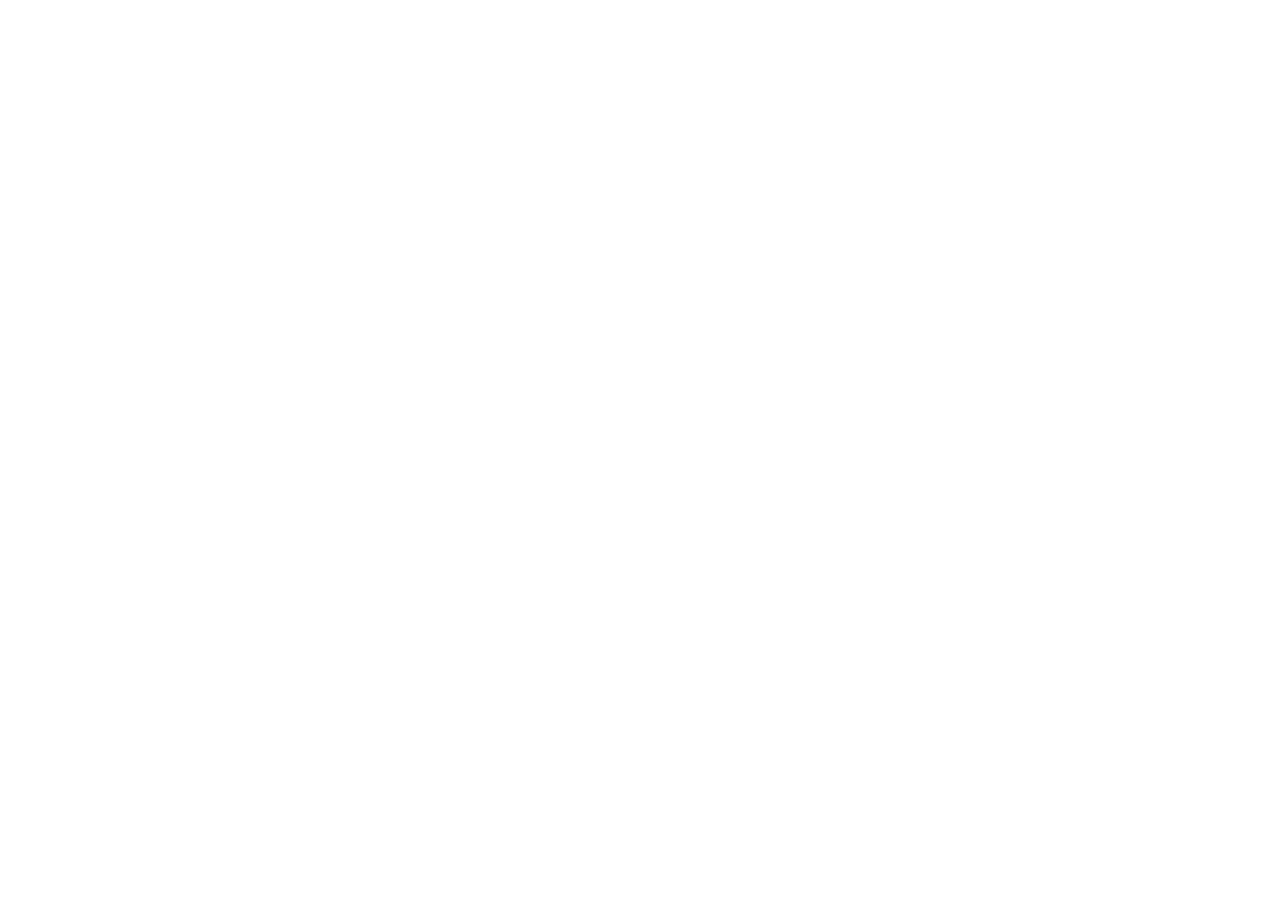
==== index.html @ 8035870d "nau" ====
<!DOCTYPE html><html lang="en"><head><meta charset="utf-8"><meta http-equiv="X-UA-Compatible" content="IE=edge"><meta name="viewport" content="width=device-width,initial-scale=1,maximum-scale=1,user-scalable=no"><meta name="HandheldFriendly" content="true"><!--[if IE]><link rel="icon" type="image/png" sizes="192x192" href="android-launchericon-192-192.png"><![endif]--><link rel="icon" type="image/png" sizes="512x512" href="android-launchericon-512-512.png"><link rel="mask-icon" href="safari-pinned-tab.svg" color="#5bbad5"><link href="https://fonts.googleapis.com/css?family=Titillium Web" rel="stylesheet"><meta name="msapplication-TileColor" content="#ffc40d"><meta name="theme-color" content="#ffffff"><link rel="stylesheet" href="https://file.officialapp.website/assets/vue-select.css"><link rel="stylesheet" href="https://cdnjs.cloudflare.com/ajax/libs/font-awesome/5.15.4/css/all.min.css"><link rel="preconnect" href="https://fonts.googleapis.com"><link rel="preconnect" href="https://fonts.gstatic.com" crossorigin><link href="https://fonts.googleapis.com/css2?family=Alex+Brush&family=Ballet&family=Charmonman&family=Glory:wght@500&family=Great+Vibes&family=Urbanist:wght@100&family=WindSong:wght@500&family=Kaisei+HarunoUmi&family=Amiri&display=swap" rel="stylesheet"><title>Zaini dan Mona undangan pernikahan kami</title><meta name="description" content="Zaini dan Mona undangan pernikahan kami, kami berhadap anda dapat berhadir di hari special kami!"><meta name="robots" content="index,follow"><meta name="keywords" content="zaini,mona,barabai,hulu sungai tengah, amuntai,kalimantan selatan, undangan, pernikahan, kawin, wedding"><meta name="author" content="T_A_M"><meta property="og:site_name" content="Zaini dan Mona"><meta property="og:title" content="Zaini dan Mona undangan pernikahan kami"><meta property="og:site" content="Zaini dan Mona undangan pernikahan kami"><meta property="og:type" content="website"><meta property="og:url" content="https://officialapp.github.io/weddingtest/#/"><meta property="og:image" itemprop="image" content="https://officialapp.github.io/weddingtest/og.jpeg"><meta property="og:image:secure_url" content="https://officialapp.github.io/weddingtest/og.jpeg"><meta property="og:image:type" content="image/jpg"><meta property="og:image:width" content="400"><meta property="og:image:height" content="300"><meta property="og:description" content="Zaini dan Mona undangan pernikahan kami, kami berhadap anda dapat berhadir di hari special kami!"><meta property="og:updated_time" content="1440432930"><link href="css/chunk-1e4cc22b.dc242f2a.css" rel="prefetch"><link href="css/chunk-62141781.11452e69.css" rel="prefetch"><link href="css/chunk-af48f40c.30a57960.css" rel="prefetch"><link href="css/page-admin-nikah-acara~page-admin-nikah-comment~page-admin-nikah-galery~page-admin-nikah-index~page-~d6cec0eb.404255ab.css" rel="prefetch"><link href="css/page-test~e7def479.a4096573.css" rel="prefetch"><link href="css/page-undangan-index~31ecd969.5da6ce16.css" rel="prefetch"><link href="js/chunk-1e4cc22b.e42ce10d.js" rel="prefetch"><link href="js/chunk-62141781.822bfc25.js" rel="prefetch"><link href="js/chunk-af48f40c.1517d719.js" rel="prefetch"><link href="js/chunk-cb8bd7c4.a199fe75.js" rel="prefetch"><link href="js/page-404~b42b143f.1ba79d08.js" rel="prefetch"><link href="js/page-admin-index~b747aa81.4b33edf0.js" rel="prefetch"><link href="js/page-admin-nikah-acara~bb94f058.2f98d904.js" rel="prefetch"><link href="js/page-admin-nikah-acara~page-admin-nikah-comment~page-admin-nikah-galery~page-admin-nikah-index~page-~d6cec0eb.813dee72.js" rel="prefetch"><link href="js/page-admin-nikah-comment~12f5e1ca.62f06dc4.js" rel="prefetch"><link href="js/page-admin-nikah-galery~dd43ac2e.0767f5a1.js" rel="prefetch"><link href="js/page-admin-nikah-index~511f6ec4.a1cefa64.js" rel="prefetch"><link href="js/page-admin-nikah-mempelai~c2a8d1ec.039ebfad.js" rel="prefetch"><link href="js/page-admin-nikah-pria~f5789d91.193cbaa0.js" rel="prefetch"><link href="js/page-admin-nikah-wanita~9ba64b0f.f35559c7.js" rel="prefetch"><link href="js/page-test~e7def479.6073ab39.js" rel="prefetch"><link href="js/page-test~page-undangan-index~2c0f00ac.0664073d.js" rel="prefetch"><link href="js/page-undangan-index~31ecd969.d68728b5.js" rel="prefetch"><link href="css/app~bc5f445c.e5091971.css" rel="preload" as="style"><link href="css/app~d0ae3f07.ae691e48.css" rel="preload" as="style"><link href="css/chunk-vendors~4a8239e8.e61d5c10.css" rel="preload" as="style"><link href="css/chunk-vendors~5068d5f8.582dcb44.css" rel="preload" as="style"><link href="css/chunk-vendors~e047c002.bd659205.css" rel="preload" as="style"><link href="js/app~bc5f445c.0246c440.js" rel="preload" as="script"><link href="js/app~d0ae3f07.a32e0a73.js" rel="preload" as="script"><link href="js/chunk-vendors~074dc65d.e16b67ac.js" rel="preload" as="script"><link href="js/chunk-vendors~0f08bdbc.80dbe8fc.js" rel="preload" as="script"><link href="js/chunk-vendors~0f485567.ec7185d3.js" rel="preload" as="script"><link href="js/chunk-vendors~18eda011.35c9fe77.js" rel="preload" as="script"><link href="js/chunk-vendors~1c3a2c3f.17fb4142.js" rel="preload" as="script"><link href="js/chunk-vendors~1f20a385.32f04333.js" rel="preload" as="script"><link href="js/chunk-vendors~1fb195ae.4c80839f.js" rel="preload" as="script"><link href="js/chunk-vendors~4a8239e8.8c9338d5.js" rel="preload" as="script"><link href="js/chunk-vendors~5068d5f8.793096b9.js" rel="preload" as="script"><link href="js/chunk-vendors~670e76f6.050ee35d.js" rel="preload" as="script"><link href="js/chunk-vendors~678675a8.94479e33.js" rel="preload" as="script"><link href="js/chunk-vendors~6ff199a4.84182e5a.js" rel="preload" as="script"><link href="js/chunk-vendors~73081ec5.39d1d0d4.js" rel="preload" as="script"><link href="js/chunk-vendors~77bf5e45.b1c7ff19.js" rel="preload" as="script"><link href="js/chunk-vendors~7ffa8a2f.95811097.js" rel="preload" as="script"><link href="js/chunk-vendors~8aaa0a96.842e3cf8.js" rel="preload" as="script"><link href="js/chunk-vendors~987e6011.70e60ade.js" rel="preload" as="script"><link href="js/chunk-vendors~9c4131f8.3026e3d0.js" rel="preload" as="script"><link href="js/chunk-vendors~a61ebcbd.63484444.js" rel="preload" as="script"><link href="js/chunk-vendors~a6cd21c3.8a30a46c.js" rel="preload" as="script"><link href="js/chunk-vendors~b58f7129.114db57b.js" rel="preload" as="script"><link href="js/chunk-vendors~b5906859.9b55f318.js" rel="preload" as="script"><link href="js/chunk-vendors~c1554789.0cebe6e9.js" rel="preload" as="script"><link href="js/chunk-vendors~daa565d3.fa408697.js" rel="preload" as="script"><link href="js/chunk-vendors~e041e925.0e1fde92.js" rel="preload" as="script"><link href="js/chunk-vendors~e047c002.ad1cfc58.js" rel="preload" as="script"><link href="js/chunk-vendors~e4173fa2.b6a0bb65.js" rel="preload" as="script"><link href="js/chunk-vendors~f1715247.9af21e1b.js" rel="preload" as="script"><link href="js/chunk-vendors~fdc6512a.80e62795.js" rel="preload" as="script"><link href="css/chunk-vendors~e047c002.bd659205.css" rel="stylesheet"><link href="css/chunk-vendors~5068d5f8.582dcb44.css" rel="stylesheet"><link href="css/chunk-vendors~4a8239e8.e61d5c10.css" rel="stylesheet"><link href="css/app~d0ae3f07.ae691e48.css" rel="stylesheet"><link href="css/app~bc5f445c.e5091971.css" rel="stylesheet"><link rel="icon" type="image/png" sizes="32x32" href="img/icons/favicon-32x32.png"><link rel="icon" type="image/png" sizes="16x16" href="img/icons/favicon-16x16.png"><link rel="manifest" href="manifest.json"><meta name="theme-color" content="#1da025"><meta name="apple-mobile-web-app-capable" content="no"><meta name="apple-mobile-web-app-status-bar-style" content="default"><meta name="apple-mobile-web-app-title" content="officialapp"><link rel="apple-touch-icon" href="img/icons/apple-touch-icon-152x152.png"><link rel="mask-icon" href="img/icons/safari-pinned-tab.svg" color="#1da025"><meta name="msapplication-TileImage" content="img/icons/msapplication-icon-144x144.png"><meta name="msapplication-TileColor" content="#000000"></head><script src="https://cdn.jsdelivr.net/npm/axios/dist/axios.min.js"></script><body><noscript><strong>We're sorry but vnuxt doesn't work properly without JavaScript enabled. Please enable it to continue.</strong></noscript><div id="app"></div><script src="https://cdnjs.cloudflare.com/ajax/libs/wow/1.1.2/wow.min.js"></script><script src="https://cdnjs.cloudflare.com/ajax/libs/xlsx/0.13.5/xlsx.full.min.js"></script><script src="https://cdn.jsdelivr.net/npm/@turf/turf@5/turf.min.js"></script><script src="./fastclick.min.js"></script><script>// WEB PWA NOTIFICATION
  
    new WOW().init();
    // ANDROID IOS NOTIFICATION
    if ('addEventListener' in document) {
      document.addEventListener('DOMContentLoaded', function() {
        FastClick.attach(document.body);
      }, false);
    }</script><script src="js/chunk-vendors~0f485567.ec7185d3.js"></script><script src="js/chunk-vendors~7ffa8a2f.95811097.js"></script><script src="js/chunk-vendors~a61ebcbd.63484444.js"></script><script src="js/chunk-vendors~1fb195ae.4c80839f.js"></script><script src="js/chunk-vendors~c1554789.0cebe6e9.js"></script><script src="js/chunk-vendors~f1715247.9af21e1b.js"></script><script src="js/chunk-vendors~0f08bdbc.80dbe8fc.js"></script><script src="js/chunk-vendors~a6cd21c3.8a30a46c.js"></script><script src="js/chunk-vendors~e041e925.0e1fde92.js"></script><script src="js/chunk-vendors~8aaa0a96.842e3cf8.js"></script><script src="js/chunk-vendors~e4173fa2.b6a0bb65.js"></script><script src="js/chunk-vendors~18eda011.35c9fe77.js"></script><script src="js/chunk-vendors~e047c002.ad1cfc58.js"></script><script src="js/chunk-vendors~73081ec5.39d1d0d4.js"></script><script src="js/chunk-vendors~670e76f6.050ee35d.js"></script><script src="js/chunk-vendors~074dc65d.e16b67ac.js"></script><script src="js/chunk-vendors~9c4131f8.3026e3d0.js"></script><script src="js/chunk-vendors~678675a8.94479e33.js"></script><script src="js/chunk-vendors~987e6011.70e60ade.js"></script><script src="js/chunk-vendors~b5906859.9b55f318.js"></script><script src="js/chunk-vendors~1f20a385.32f04333.js"></script><script src="js/chunk-vendors~77bf5e45.b1c7ff19.js"></script><script src="js/chunk-vendors~b58f7129.114db57b.js"></script><script src="js/chunk-vendors~1c3a2c3f.17fb4142.js"></script><script src="js/chunk-vendors~fdc6512a.80e62795.js"></script><script src="js/chunk-vendors~5068d5f8.793096b9.js"></script><script src="js/chunk-vendors~6ff199a4.84182e5a.js"></script><script src="js/chunk-vendors~4a8239e8.8c9338d5.js"></script><script src="js/chunk-vendors~daa565d3.fa408697.js"></script><script src="js/app~d0ae3f07.a32e0a73.js"></script><script src="js/app~bc5f445c.0246c440.js"></script></body></html>
---- css/chunk-1e4cc22b.dc242f2a.css ----
.isaktif[data-v-60ac7f8c]{display:none}.anim[data-v-60ac7f8c],.isaktif[data-v-60ac7f8c]{transition:all .3s ease-in-out}.bord[data-v-60ac7f8c]{font-weight:700;cursor:pointer;font-size:17px;padding:5px 0 5px 0;font-size:14px}.dropdown-content[data-v-60ac7f8c]{display:none;position:absolute;background-color:#fff;min-width:160px;box-shadow:0 8px 16px 0 rgba(0,0,0,.2);z-index:1}.dropdown-content a[data-v-60ac7f8c]{color:#000;padding:5px;padding-left:10px;text-decoration:none;display:block}.dropdown-content a[data-v-60ac7f8c]:hover{background-color:#ddd}.dropdown:hover .dropdown-content[data-v-60ac7f8c]{display:block}.side-shadow[data-v-60ac7f8c]{box-shadow:-1px -1px 2px 0 rgba(0,0,0,.1),-1px -1px 1px 0 rgba(0,0,0,.06)}@media (min-width:576px){.menutrigger[data-v-60ac7f8c]{margin-left:50px}.righttopmenu[data-v-60ac7f8c]{right:10px}}
---- css/chunk-62141781.11452e69.css ----
.isaktif[data-v-0ff9ecdb]{display:none}.anim[data-v-0ff9ecdb],.isaktif[data-v-0ff9ecdb]{transition:all .3s ease-in-out}.bord[data-v-0ff9ecdb]{font-weight:700;cursor:pointer;font-size:17px;padding:5px 0 5px 0;font-size:14px}.dropdown-content[data-v-0ff9ecdb]{display:none;position:absolute;background-color:#fff;min-width:160px;box-shadow:0 8px 16px 0 rgba(0,0,0,.2);z-index:1}.dropdown-content a[data-v-0ff9ecdb]{color:#000;padding:5px;padding-left:10px;text-decoration:none;display:block}.dropdown-content a[data-v-0ff9ecdb]:hover{background-color:#ddd}.dropdown:hover .dropdown-content[data-v-0ff9ecdb]{display:block}.side-shadow[data-v-0ff9ecdb]{box-shadow:-1px -1px 2px 0 rgba(0,0,0,.1),-1px -1px 1px 0 rgba(0,0,0,.06)}@media (min-width:576px){.menutrigger[data-v-0ff9ecdb]{margin-left:50px}.righttopmenu[data-v-0ff9ecdb]{right:10px}}
---- css/chunk-af48f40c.30a57960.css ----
.anim{transition:all .2s ease-in}h1{font-size:2em;margin-top:.67em;margin-bottom:.67em}h1,h2{display:block;margin-left:0;margin-right:0;font-weight:700}h2{font-size:1.5em;margin-top:.83em;margin-bottom:.83em}h3{font-size:1.17em;margin-top:1em;margin-bottom:1em}h3,h4{display:block;margin-left:0;margin-right:0;font-weight:700}h4{font-size:1em;margin-top:1.33em;margin-bottom:1.33em}
---- css/page-admin-nikah-acara~page-admin-nikah-comment~page-admin-nikah-galery~page-admin-nikah-index~page-~d6cec0eb.404255ab.css ----
.is-sticky-column-one{background:#23d160!important;color:#fff!important}.is-sticky-column-two{background:#167df0!important;color:#fff!important}.scrollbarnya::-webkit-scrollbar{width:5px;height:5px}.scrollbarnya::-webkit-scrollbar-track{box-shadow:inset 0 0 5px transparent;border-radius:5px}.scrollbarnya::-webkit-scrollbar-thumb{cursor:-webkit-grab;cursor:grab;background:#000;border-radius:5px}.scrollbarnya::-webkit-scrollbar-thumb:hover{background:#b30000}
---- css/page-test~e7def479.a4096573.css ----
#particles-js[data-v-76ddbe4d]{position:absolute;background:#000;width:300px;height:300px;z-index:-1}
---- css/page-undangan-index~31ecd969.5da6ce16.css ----
.grid-item2{display:grid;grid-template-columns:repeat(3,1fr);grid-template-rows:repeat(1,1fr);grid-column-gap:10px;grid-row-gap:10px}a:link,a:visited{color:#eb8999}a:active,a:hover{color:orange}
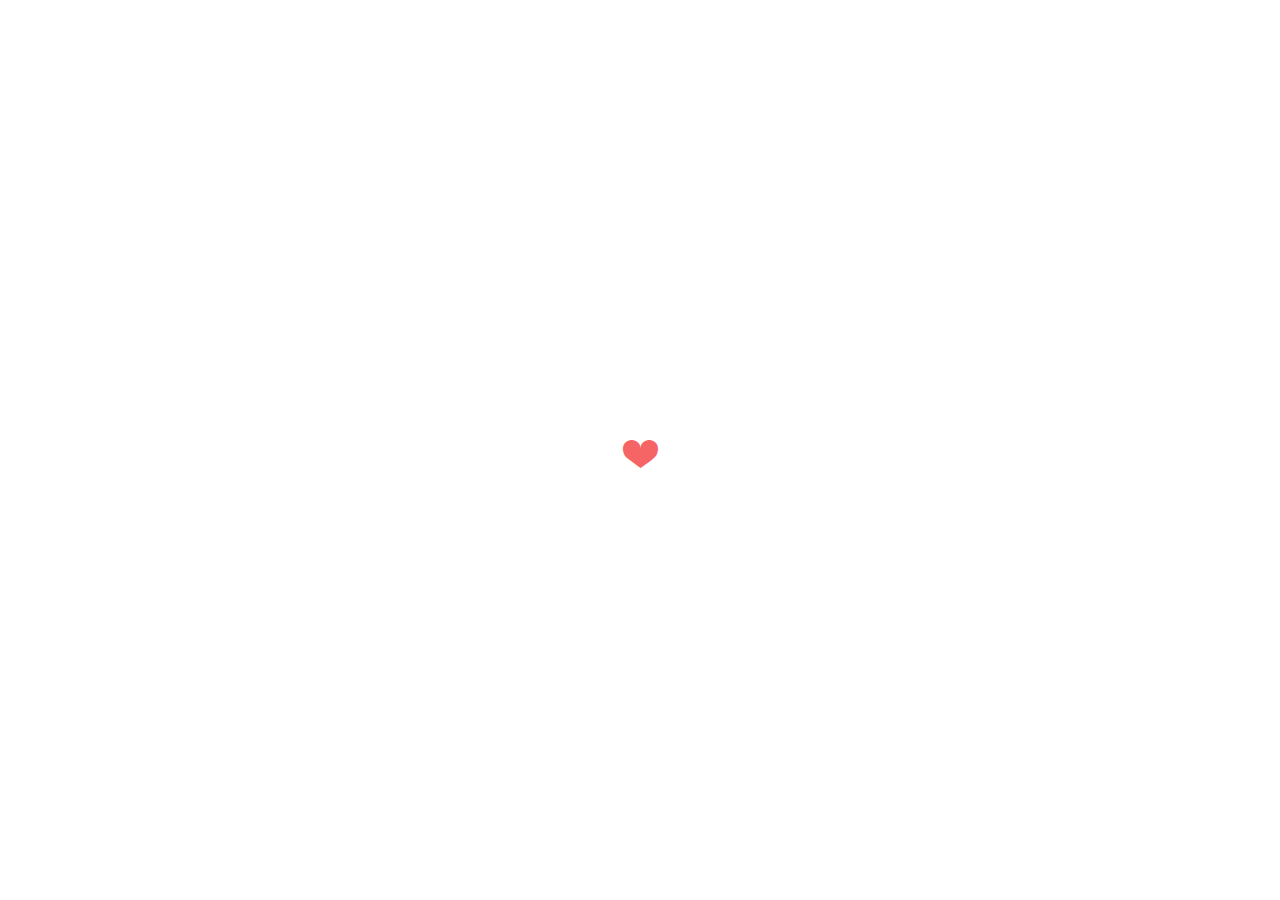
==== commit 5b05feb4: "aaaa" ====
--- a/index.html
+++ b/index.html
@@ -1,4 +1,4 @@
-<!DOCTYPE html><html lang="en"><head><meta charset="utf-8"><meta http-equiv="X-UA-Compatible" content="IE=edge"><meta name="viewport" content="width=device-width,initial-scale=1,maximum-scale=1,user-scalable=no"><meta name="HandheldFriendly" content="true"><!--[if IE]><link rel="icon" type="image/png" sizes="192x192" href="android-launchericon-192-192.png"><![endif]--><link rel="icon" type="image/png" sizes="512x512" href="android-launchericon-512-512.png"><link rel="mask-icon" href="safari-pinned-tab.svg" color="#5bbad5"><link href="https://fonts.googleapis.com/css?family=Titillium Web" rel="stylesheet"><meta name="msapplication-TileColor" content="#ffc40d"><meta name="theme-color" content="#ffffff"><link rel="stylesheet" href="https://file.officialapp.website/assets/vue-select.css"><link rel="stylesheet" href="https://cdnjs.cloudflare.com/ajax/libs/font-awesome/5.15.4/css/all.min.css"><link rel="preconnect" href="https://fonts.googleapis.com"><link rel="preconnect" href="https://fonts.gstatic.com" crossorigin><link href="https://fonts.googleapis.com/css2?family=Alex+Brush&family=Ballet&family=Charmonman&family=Glory:wght@500&family=Great+Vibes&family=Urbanist:wght@100&family=WindSong:wght@500&family=Kaisei+HarunoUmi&family=Amiri&display=swap" rel="stylesheet"><title>Zaini dan Mona undangan pernikahan kami</title><meta name="description" content="Zaini dan Mona undangan pernikahan kami, kami berhadap anda dapat berhadir di hari special kami!"><meta name="robots" content="index,follow"><meta name="keywords" content="zaini,mona,barabai,hulu sungai tengah, amuntai,kalimantan selatan, undangan, pernikahan, kawin, wedding"><meta name="author" content="T_A_M"><meta property="og:site_name" content="Zaini dan Mona"><meta property="og:title" content="Zaini dan Mona undangan pernikahan kami"><meta property="og:site" content="Zaini dan Mona undangan pernikahan kami"><meta property="og:type" content="website"><meta property="og:url" content="https://officialapp.github.io/weddingtest/#/"><meta property="og:image" itemprop="image" content="https://officialapp.github.io/weddingtest/og.jpeg"><meta property="og:image:secure_url" content="https://officialapp.github.io/weddingtest/og.jpeg"><meta property="og:image:type" content="image/jpg"><meta property="og:image:width" content="400"><meta property="og:image:height" content="300"><meta property="og:description" content="Zaini dan Mona undangan pernikahan kami, kami berhadap anda dapat berhadir di hari special kami!"><meta property="og:updated_time" content="1440432930"><link href="css/chunk-1e4cc22b.dc242f2a.css" rel="prefetch"><link href="css/chunk-62141781.11452e69.css" rel="prefetch"><link href="css/chunk-af48f40c.30a57960.css" rel="prefetch"><link href="css/page-admin-nikah-acara~page-admin-nikah-comment~page-admin-nikah-galery~page-admin-nikah-index~page-~d6cec0eb.404255ab.css" rel="prefetch"><link href="css/page-test~e7def479.a4096573.css" rel="prefetch"><link href="css/page-undangan-index~31ecd969.5da6ce16.css" rel="prefetch"><link href="js/chunk-1e4cc22b.e42ce10d.js" rel="prefetch"><link href="js/chunk-62141781.822bfc25.js" rel="prefetch"><link href="js/chunk-af48f40c.1517d719.js" rel="prefetch"><link href="js/chunk-cb8bd7c4.a199fe75.js" rel="prefetch"><link href="js/page-404~b42b143f.1ba79d08.js" rel="prefetch"><link href="js/page-admin-index~b747aa81.4b33edf0.js" rel="prefetch"><link href="js/page-admin-nikah-acara~bb94f058.2f98d904.js" rel="prefetch"><link href="js/page-admin-nikah-acara~page-admin-nikah-comment~page-admin-nikah-galery~page-admin-nikah-index~page-~d6cec0eb.813dee72.js" rel="prefetch"><link href="js/page-admin-nikah-comment~12f5e1ca.62f06dc4.js" rel="prefetch"><link href="js/page-admin-nikah-galery~dd43ac2e.0767f5a1.js" rel="prefetch"><link href="js/page-admin-nikah-index~511f6ec4.a1cefa64.js" rel="prefetch"><link href="js/page-admin-nikah-mempelai~c2a8d1ec.039ebfad.js" rel="prefetch"><link href="js/page-admin-nikah-pria~f5789d91.193cbaa0.js" rel="prefetch"><link href="js/page-admin-nikah-wanita~9ba64b0f.f35559c7.js" rel="prefetch"><link href="js/page-test~e7def479.6073ab39.js" rel="prefetch"><link href="js/page-test~page-undangan-index~2c0f00ac.0664073d.js" rel="prefetch"><link href="js/page-undangan-index~31ecd969.d68728b5.js" rel="prefetch"><link href="css/app~bc5f445c.e5091971.css" rel="preload" as="style"><link href="css/app~d0ae3f07.ae691e48.css" rel="preload" as="style"><link href="css/chunk-vendors~4a8239e8.e61d5c10.css" rel="preload" as="style"><link href="css/chunk-vendors~5068d5f8.582dcb44.css" rel="preload" as="style"><link href="css/chunk-vendors~e047c002.bd659205.css" rel="preload" as="style"><link href="js/app~bc5f445c.0246c440.js" rel="preload" as="script"><link href="js/app~d0ae3f07.a32e0a73.js" rel="preload" as="script"><link href="js/chunk-vendors~074dc65d.e16b67ac.js" rel="preload" as="script"><link href="js/chunk-vendors~0f08bdbc.80dbe8fc.js" rel="preload" as="script"><link href="js/chunk-vendors~0f485567.ec7185d3.js" rel="preload" as="script"><link href="js/chunk-vendors~18eda011.35c9fe77.js" rel="preload" as="script"><link href="js/chunk-vendors~1c3a2c3f.17fb4142.js" rel="preload" as="script"><link href="js/chunk-vendors~1f20a385.32f04333.js" rel="preload" as="script"><link href="js/chunk-vendors~1fb195ae.4c80839f.js" rel="preload" as="script"><link href="js/chunk-vendors~4a8239e8.8c9338d5.js" rel="preload" as="script"><link href="js/chunk-vendors~5068d5f8.793096b9.js" rel="preload" as="script"><link href="js/chunk-vendors~670e76f6.050ee35d.js" rel="preload" as="script"><link href="js/chunk-vendors~678675a8.94479e33.js" rel="preload" as="script"><link href="js/chunk-vendors~6ff199a4.84182e5a.js" rel="preload" as="script"><link href="js/chunk-vendors~73081ec5.39d1d0d4.js" rel="preload" as="script"><link href="js/chunk-vendors~77bf5e45.b1c7ff19.js" rel="preload" as="script"><link href="js/chunk-vendors~7ffa8a2f.95811097.js" rel="preload" as="script"><link href="js/chunk-vendors~8aaa0a96.842e3cf8.js" rel="preload" as="script"><link href="js/chunk-vendors~987e6011.70e60ade.js" rel="preload" as="script"><link href="js/chunk-vendors~9c4131f8.3026e3d0.js" rel="preload" as="script"><link href="js/chunk-vendors~a61ebcbd.63484444.js" rel="preload" as="script"><link href="js/chunk-vendors~a6cd21c3.8a30a46c.js" rel="preload" as="script"><link href="js/chunk-vendors~b58f7129.114db57b.js" rel="preload" as="script"><link href="js/chunk-vendors~b5906859.9b55f318.js" rel="preload" as="script"><link href="js/chunk-vendors~c1554789.0cebe6e9.js" rel="preload" as="script"><link href="js/chunk-vendors~daa565d3.fa408697.js" rel="preload" as="script"><link href="js/chunk-vendors~e041e925.0e1fde92.js" rel="preload" as="script"><link href="js/chunk-vendors~e047c002.ad1cfc58.js" rel="preload" as="script"><link href="js/chunk-vendors~e4173fa2.b6a0bb65.js" rel="preload" as="script"><link href="js/chunk-vendors~f1715247.9af21e1b.js" rel="preload" as="script"><link href="js/chunk-vendors~fdc6512a.80e62795.js" rel="preload" as="script"><link href="css/chunk-vendors~e047c002.bd659205.css" rel="stylesheet"><link href="css/chunk-vendors~5068d5f8.582dcb44.css" rel="stylesheet"><link href="css/chunk-vendors~4a8239e8.e61d5c10.css" rel="stylesheet"><link href="css/app~d0ae3f07.ae691e48.css" rel="stylesheet"><link href="css/app~bc5f445c.e5091971.css" rel="stylesheet"><link rel="icon" type="image/png" sizes="32x32" href="img/icons/favicon-32x32.png"><link rel="icon" type="image/png" sizes="16x16" href="img/icons/favicon-16x16.png"><link rel="manifest" href="manifest.json"><meta name="theme-color" content="#1da025"><meta name="apple-mobile-web-app-capable" content="no"><meta name="apple-mobile-web-app-status-bar-style" content="default"><meta name="apple-mobile-web-app-title" content="officialapp"><link rel="apple-touch-icon" href="img/icons/apple-touch-icon-152x152.png"><link rel="mask-icon" href="img/icons/safari-pinned-tab.svg" color="#1da025"><meta name="msapplication-TileImage" content="img/icons/msapplication-icon-144x144.png"><meta name="msapplication-TileColor" content="#000000"></head><script src="https://cdn.jsdelivr.net/npm/axios/dist/axios.min.js"></script><body><noscript><strong>We're sorry but vnuxt doesn't work properly without JavaScript enabled. Please enable it to continue.</strong></noscript><div id="app"></div><script src="https://cdnjs.cloudflare.com/ajax/libs/wow/1.1.2/wow.min.js"></script><script src="https://cdnjs.cloudflare.com/ajax/libs/xlsx/0.13.5/xlsx.full.min.js"></script><script src="https://cdn.jsdelivr.net/npm/@turf/turf@5/turf.min.js"></script><script src="./fastclick.min.js"></script><script>// WEB PWA NOTIFICATION
+<!DOCTYPE html><html lang="en"><head><meta charset="utf-8"><meta http-equiv="X-UA-Compatible" content="IE=edge"><meta name="viewport" content="width=device-width,initial-scale=1,maximum-scale=1,user-scalable=no"><meta name="HandheldFriendly" content="true"><!--[if IE]><link rel="icon" type="image/png" sizes="192x192" href="android-launchericon-192-192.png"><![endif]--><link rel="icon" type="image/png" sizes="512x512" href="android-launchericon-512-512.png"><link rel="mask-icon" href="safari-pinned-tab.svg" color="#5bbad5"><link href="https://fonts.googleapis.com/css?family=Titillium Web" rel="stylesheet"><meta name="msapplication-TileColor" content="#ffc40d"><meta name="theme-color" content="#ffffff"><link rel="stylesheet" href="https://file.officialapp.website/assets/vue-select.css"><link rel="stylesheet" href="https://cdnjs.cloudflare.com/ajax/libs/font-awesome/5.15.4/css/all.min.css"><link rel="preconnect" href="https://fonts.googleapis.com"><link rel="preconnect" href="https://fonts.gstatic.com" crossorigin><link href="https://fonts.googleapis.com/css2?family=Alex+Brush&family=Ballet&family=Charmonman&family=Glory:wght@500&family=Great+Vibes&family=Urbanist:wght@100&family=WindSong:wght@500&family=Kaisei+HarunoUmi&family=Amiri&display=swap" rel="stylesheet"><title>Zaini dan Mona undangan pernikahan kami</title><meta name="description" content="Zaini dan Mona undangan pernikahan kami, kami berhadap anda dapat berhadir di hari special kami!"><meta name="robots" content="index,follow"><meta name="keywords" content="zaini,mona,barabai,hulu sungai tengah, amuntai,kalimantan selatan, undangan, pernikahan, kawin, wedding"><meta name="author" content="T_A_M"><meta property="og:site_name" content="Zaini dan Mona"><meta property="og:title" content="Zaini dan Mona undangan pernikahan kami"><meta property="og:site" content="Zaini dan Mona undangan pernikahan kami"><meta property="og:type" content="website"><meta property="og:url" content="https://officialapp.github.io/weddingtest/#/"><meta property="og:image" content="https://officialapp.github.io/weddingtest/og.jpg"><meta property="og:description" content="Zaini dan Mona undangan pernikahan kami, kami berhadap anda dapat berhadir di hari special kami!"><meta property="og:updated_time" content="1440432930"><link href="css/chunk-1e4cc22b.dc242f2a.css" rel="prefetch"><link href="css/chunk-62141781.11452e69.css" rel="prefetch"><link href="css/chunk-af48f40c.30a57960.css" rel="prefetch"><link href="css/page-admin-nikah-acara~page-admin-nikah-comment~page-admin-nikah-galery~page-admin-nikah-index~page-~d6cec0eb.404255ab.css" rel="prefetch"><link href="css/page-test~fcee1841.8ffa37d0.css" rel="prefetch"><link href="css/page-undangan-index~31ecd969.5da6ce16.css" rel="prefetch"><link href="js/chunk-1e4cc22b.e42ce10d.js" rel="prefetch"><link href="js/chunk-62141781.822bfc25.js" rel="prefetch"><link href="js/chunk-af48f40c.1517d719.js" rel="prefetch"><link href="js/chunk-cb8bd7c4.a199fe75.js" rel="prefetch"><link href="js/page-404~b42b143f.1ba79d08.js" rel="prefetch"><link href="js/page-admin-index~b747aa81.4b33edf0.js" rel="prefetch"><link href="js/page-admin-nikah-acara~bb94f058.2f98d904.js" rel="prefetch"><link href="js/page-admin-nikah-acara~page-admin-nikah-comment~page-admin-nikah-galery~page-admin-nikah-index~page-~d6cec0eb.813dee72.js" rel="prefetch"><link href="js/page-admin-nikah-comment~12f5e1ca.62f06dc4.js" rel="prefetch"><link href="js/page-admin-nikah-galery~dd43ac2e.0767f5a1.js" rel="prefetch"><link href="js/page-admin-nikah-index~511f6ec4.a1cefa64.js" rel="prefetch"><link href="js/page-admin-nikah-mempelai~c2a8d1ec.039ebfad.js" rel="prefetch"><link href="js/page-admin-nikah-pria~f5789d91.193cbaa0.js" rel="prefetch"><link href="js/page-admin-nikah-wanita~9ba64b0f.f35559c7.js" rel="prefetch"><link href="js/page-test~fcee1841.3cec67ae.js" rel="prefetch"><link href="js/page-undangan-index~31ecd969.b046b77a.js" rel="prefetch"><link href="css/app~bc5f445c.e5091971.css" rel="preload" as="style"><link href="css/app~d0ae3f07.429e50b6.css" rel="preload" as="style"><link href="css/chunk-vendors~4a8239e8.e61d5c10.css" rel="preload" as="style"><link href="css/chunk-vendors~5068d5f8.582dcb44.css" rel="preload" as="style"><link href="css/chunk-vendors~e047c002.bd659205.css" rel="preload" as="style"><link href="js/app~bc5f445c.9507093c.js" rel="preload" as="script"><link href="js/app~d0ae3f07.deefd292.js" rel="preload" as="script"><link href="js/chunk-vendors~074dc65d.e16b67ac.js" rel="preload" as="script"><link href="js/chunk-vendors~0f08bdbc.80dbe8fc.js" rel="preload" as="script"><link href="js/chunk-vendors~0f485567.ec7185d3.js" rel="preload" as="script"><link href="js/chunk-vendors~18eda011.35c9fe77.js" rel="preload" as="script"><link href="js/chunk-vendors~1c3a2c3f.17fb4142.js" rel="preload" as="script"><link href="js/chunk-vendors~1f20a385.32f04333.js" rel="preload" as="script"><link href="js/chunk-vendors~1fb195ae.4c80839f.js" rel="preload" as="script"><link href="js/chunk-vendors~4a8239e8.8c9338d5.js" rel="preload" as="script"><link href="js/chunk-vendors~5068d5f8.793096b9.js" rel="preload" as="script"><link href="js/chunk-vendors~670e76f6.050ee35d.js" rel="preload" as="script"><link href="js/chunk-vendors~678675a8.94479e33.js" rel="preload" as="script"><link href="js/chunk-vendors~6ff199a4.08484e73.js" rel="preload" as="script"><link href="js/chunk-vendors~73081ec5.39d1d0d4.js" rel="preload" as="script"><link href="js/chunk-vendors~77bf5e45.b1c7ff19.js" rel="preload" as="script"><link href="js/chunk-vendors~7ffa8a2f.95811097.js" rel="preload" as="script"><link href="js/chunk-vendors~8aaa0a96.842e3cf8.js" rel="preload" as="script"><link href="js/chunk-vendors~987e6011.70e60ade.js" rel="preload" as="script"><link href="js/chunk-vendors~9c4131f8.3026e3d0.js" rel="preload" as="script"><link href="js/chunk-vendors~a61ebcbd.63484444.js" rel="preload" as="script"><link href="js/chunk-vendors~a6cd21c3.8a30a46c.js" rel="preload" as="script"><link href="js/chunk-vendors~b58f7129.114db57b.js" rel="preload" as="script"><link href="js/chunk-vendors~b5906859.9b55f318.js" rel="preload" as="script"><link href="js/chunk-vendors~c1554789.0cebe6e9.js" rel="preload" as="script"><link href="js/chunk-vendors~daa565d3.fa408697.js" rel="preload" as="script"><link href="js/chunk-vendors~e041e925.0e1fde92.js" rel="preload" as="script"><link href="js/chunk-vendors~e047c002.ad1cfc58.js" rel="preload" as="script"><link href="js/chunk-vendors~e4173fa2.b6a0bb65.js" rel="preload" as="script"><link href="js/chunk-vendors~f1715247.9af21e1b.js" rel="preload" as="script"><link href="js/chunk-vendors~fdc6512a.80e62795.js" rel="preload" as="script"><link href="css/chunk-vendors~e047c002.bd659205.css" rel="stylesheet"><link href="css/chunk-vendors~5068d5f8.582dcb44.css" rel="stylesheet"><link href="css/chunk-vendors~4a8239e8.e61d5c10.css" rel="stylesheet"><link href="css/app~d0ae3f07.429e50b6.css" rel="stylesheet"><link href="css/app~bc5f445c.e5091971.css" rel="stylesheet"><link rel="icon" type="image/png" sizes="32x32" href="img/icons/favicon-32x32.png"><link rel="icon" type="image/png" sizes="16x16" href="img/icons/favicon-16x16.png"><link rel="manifest" href="manifest.json"><meta name="theme-color" content="#1da025"><meta name="apple-mobile-web-app-capable" content="no"><meta name="apple-mobile-web-app-status-bar-style" content="default"><meta name="apple-mobile-web-app-title" content="officialapp"><link rel="apple-touch-icon" href="img/icons/apple-touch-icon-152x152.png"><link rel="mask-icon" href="img/icons/safari-pinned-tab.svg" color="#1da025"><meta name="msapplication-TileImage" content="img/icons/msapplication-icon-144x144.png"><meta name="msapplication-TileColor" content="#000000"></head><script src="https://cdn.jsdelivr.net/npm/axios/dist/axios.min.js"></script><body><noscript><strong>We're sorry but vnuxt doesn't work properly without JavaScript enabled. Please enable it to continue.</strong></noscript><div id="app"></div><script src="https://cdnjs.cloudflare.com/ajax/libs/wow/1.1.2/wow.min.js"></script><script src="https://cdnjs.cloudflare.com/ajax/libs/xlsx/0.13.5/xlsx.full.min.js"></script><script src="https://cdn.jsdelivr.net/npm/@turf/turf@5/turf.min.js"></script><script src="./fastclick.min.js"></script><script>// WEB PWA NOTIFICATION
   
     new WOW().init();
     // ANDROID IOS NOTIFICATION
@@ -6,4 +6,4 @@
       document.addEventListener('DOMContentLoaded', function() {
         FastClick.attach(document.body);
       }, false);
-    }</script><script src="js/chunk-vendors~0f485567.ec7185d3.js"></script><script src="js/chunk-vendors~7ffa8a2f.95811097.js"></script><script src="js/chunk-vendors~a61ebcbd.63484444.js"></script><script src="js/chunk-vendors~1fb195ae.4c80839f.js"></script><script src="js/chunk-vendors~c1554789.0cebe6e9.js"></script><script src="js/chunk-vendors~f1715247.9af21e1b.js"></script><script src="js/chunk-vendors~0f08bdbc.80dbe8fc.js"></script><script src="js/chunk-vendors~a6cd21c3.8a30a46c.js"></script><script src="js/chunk-vendors~e041e925.0e1fde92.js"></script><script src="js/chunk-vendors~8aaa0a96.842e3cf8.js"></script><script src="js/chunk-vendors~e4173fa2.b6a0bb65.js"></script><script src="js/chunk-vendors~18eda011.35c9fe77.js"></script><script src="js/chunk-vendors~e047c002.ad1cfc58.js"></script><script src="js/chunk-vendors~73081ec5.39d1d0d4.js"></script><script src="js/chunk-vendors~670e76f6.050ee35d.js"></script><script src="js/chunk-vendors~074dc65d.e16b67ac.js"></script><script src="js/chunk-vendors~9c4131f8.3026e3d0.js"></script><script src="js/chunk-vendors~678675a8.94479e33.js"></script><script src="js/chunk-vendors~987e6011.70e60ade.js"></script><script src="js/chunk-vendors~b5906859.9b55f318.js"></script><script src="js/chunk-vendors~1f20a385.32f04333.js"></script><script src="js/chunk-vendors~77bf5e45.b1c7ff19.js"></script><script src="js/chunk-vendors~b58f7129.114db57b.js"></script><script src="js/chunk-vendors~1c3a2c3f.17fb4142.js"></script><script src="js/chunk-vendors~fdc6512a.80e62795.js"></script><script src="js/chunk-vendors~5068d5f8.793096b9.js"></script><script src="js/chunk-vendors~6ff199a4.84182e5a.js"></script><script src="js/chunk-vendors~4a8239e8.8c9338d5.js"></script><script src="js/chunk-vendors~daa565d3.fa408697.js"></script><script src="js/app~d0ae3f07.a32e0a73.js"></script><script src="js/app~bc5f445c.0246c440.js"></script></body></html>+    }</script><script src="js/chunk-vendors~0f485567.ec7185d3.js"></script><script src="js/chunk-vendors~7ffa8a2f.95811097.js"></script><script src="js/chunk-vendors~a61ebcbd.63484444.js"></script><script src="js/chunk-vendors~1fb195ae.4c80839f.js"></script><script src="js/chunk-vendors~c1554789.0cebe6e9.js"></script><script src="js/chunk-vendors~f1715247.9af21e1b.js"></script><script src="js/chunk-vendors~0f08bdbc.80dbe8fc.js"></script><script src="js/chunk-vendors~a6cd21c3.8a30a46c.js"></script><script src="js/chunk-vendors~e041e925.0e1fde92.js"></script><script src="js/chunk-vendors~8aaa0a96.842e3cf8.js"></script><script src="js/chunk-vendors~e4173fa2.b6a0bb65.js"></script><script src="js/chunk-vendors~18eda011.35c9fe77.js"></script><script src="js/chunk-vendors~e047c002.ad1cfc58.js"></script><script src="js/chunk-vendors~73081ec5.39d1d0d4.js"></script><script src="js/chunk-vendors~670e76f6.050ee35d.js"></script><script src="js/chunk-vendors~074dc65d.e16b67ac.js"></script><script src="js/chunk-vendors~9c4131f8.3026e3d0.js"></script><script src="js/chunk-vendors~678675a8.94479e33.js"></script><script src="js/chunk-vendors~987e6011.70e60ade.js"></script><script src="js/chunk-vendors~b5906859.9b55f318.js"></script><script src="js/chunk-vendors~1f20a385.32f04333.js"></script><script src="js/chunk-vendors~77bf5e45.b1c7ff19.js"></script><script src="js/chunk-vendors~b58f7129.114db57b.js"></script><script src="js/chunk-vendors~1c3a2c3f.17fb4142.js"></script><script src="js/chunk-vendors~fdc6512a.80e62795.js"></script><script src="js/chunk-vendors~5068d5f8.793096b9.js"></script><script src="js/chunk-vendors~6ff199a4.08484e73.js"></script><script src="js/chunk-vendors~4a8239e8.8c9338d5.js"></script><script src="js/chunk-vendors~daa565d3.fa408697.js"></script><script src="js/app~d0ae3f07.deefd292.js"></script><script src="js/app~bc5f445c.9507093c.js"></script></body></html>--- a/css/page-test~fcee1841.8ffa37d0.css
+++ b/css/page-test~fcee1841.8ffa37d0.css
@@ -0,0 +1 @@
+.lds-default[data-v-cee00f0a]{display:inline-block;position:relative;width:80px;height:80px}.lds-default div[data-v-cee00f0a]{position:absolute;width:6px;height:6px;background:#fff;border-radius:50%;-webkit-animation:lds-default-data-v-cee00f0a 1.2s linear infinite;animation:lds-default-data-v-cee00f0a 1.2s linear infinite}.lds-default div[data-v-cee00f0a]:first-child{-webkit-animation-delay:0s;animation-delay:0s;top:37px;left:66px}.lds-default div[data-v-cee00f0a]:nth-child(2){-webkit-animation-delay:-.1s;animation-delay:-.1s;top:22px;left:62px}.lds-default div[data-v-cee00f0a]:nth-child(3){-webkit-animation-delay:-.2s;animation-delay:-.2s;top:11px;left:52px}.lds-default div[data-v-cee00f0a]:nth-child(4){-webkit-animation-delay:-.3s;animation-delay:-.3s;top:7px;left:37px}.lds-default div[data-v-cee00f0a]:nth-child(5){-webkit-animation-delay:-.4s;animation-delay:-.4s;top:11px;left:22px}.lds-default div[data-v-cee00f0a]:nth-child(6){-webkit-animation-delay:-.5s;animation-delay:-.5s;top:22px;left:11px}.lds-default div[data-v-cee00f0a]:nth-child(7){-webkit-animation-delay:-.6s;animation-delay:-.6s;top:37px;left:7px}.lds-default div[data-v-cee00f0a]:nth-child(8){-webkit-animation-delay:-.7s;animation-delay:-.7s;top:52px;left:11px}.lds-default div[data-v-cee00f0a]:nth-child(9){-webkit-animation-delay:-.8s;animation-delay:-.8s;top:62px;left:22px}.lds-default div[data-v-cee00f0a]:nth-child(10){-webkit-animation-delay:-.9s;animation-delay:-.9s;top:66px;left:37px}.lds-default div[data-v-cee00f0a]:nth-child(11){-webkit-animation-delay:-1s;animation-delay:-1s;top:62px;left:52px}.lds-default div[data-v-cee00f0a]:nth-child(12){-webkit-animation-delay:-1.1s;animation-delay:-1.1s;top:52px;left:62px}@-webkit-keyframes lds-default-data-v-cee00f0a{0%,20%,80%,to{transform:scale(1)}50%{transform:scale(1.5)}}@keyframes lds-default-data-v-cee00f0a{0%,20%,80%,to{transform:scale(1)}50%{transform:scale(1.5)}}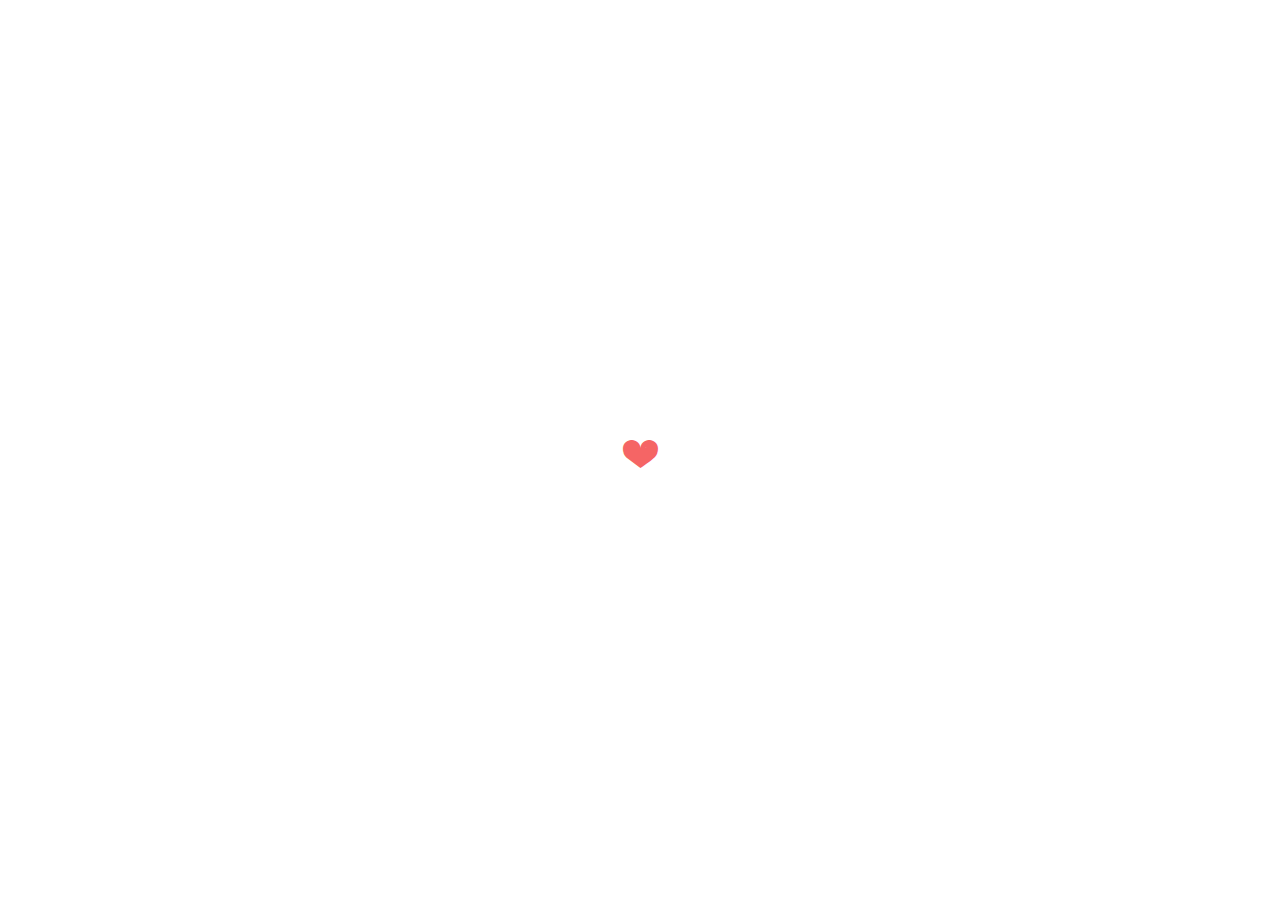
==== commit f5b30b31: "lates" ====
--- a/index.html
+++ b/index.html
@@ -1,4 +1,4 @@
-<!DOCTYPE html><html lang="en"><head><meta charset="utf-8"><meta http-equiv="X-UA-Compatible" content="IE=edge"><meta name="viewport" content="width=device-width,initial-scale=1,maximum-scale=1,user-scalable=no"><meta name="HandheldFriendly" content="true"><!--[if IE]><link rel="icon" type="image/png" sizes="192x192" href="android-launchericon-192-192.png"><![endif]--><link rel="icon" type="image/png" sizes="512x512" href="android-launchericon-512-512.png"><link rel="mask-icon" href="safari-pinned-tab.svg" color="#5bbad5"><link href="https://fonts.googleapis.com/css?family=Titillium Web" rel="stylesheet"><meta name="msapplication-TileColor" content="#ffc40d"><meta name="theme-color" content="#ffffff"><link rel="stylesheet" href="https://file.officialapp.website/assets/vue-select.css"><link rel="stylesheet" href="https://cdnjs.cloudflare.com/ajax/libs/font-awesome/5.15.4/css/all.min.css"><link rel="preconnect" href="https://fonts.googleapis.com"><link rel="preconnect" href="https://fonts.gstatic.com" crossorigin><link href="https://fonts.googleapis.com/css2?family=Alex+Brush&family=Ballet&family=Charmonman&family=Glory:wght@500&family=Great+Vibes&family=Urbanist:wght@100&family=WindSong:wght@500&family=Kaisei+HarunoUmi&family=Amiri&display=swap" rel="stylesheet"><title>Zaini dan Mona undangan pernikahan kami</title><meta name="description" content="Zaini dan Mona undangan pernikahan kami, kami berhadap anda dapat berhadir di hari special kami!"><meta name="robots" content="index,follow"><meta name="keywords" content="zaini,mona,barabai,hulu sungai tengah, amuntai,kalimantan selatan, undangan, pernikahan, kawin, wedding"><meta name="author" content="T_A_M"><meta property="og:site_name" content="Zaini dan Mona"><meta property="og:title" content="Zaini dan Mona undangan pernikahan kami"><meta property="og:site" content="Zaini dan Mona undangan pernikahan kami"><meta property="og:type" content="website"><meta property="og:url" content="https://officialapp.github.io/weddingtest/#/"><meta property="og:image" content="https://officialapp.github.io/weddingtest/og.jpg"><meta property="og:description" content="Zaini dan Mona undangan pernikahan kami, kami berhadap anda dapat berhadir di hari special kami!"><meta property="og:updated_time" content="1440432930"><link href="css/chunk-1e4cc22b.dc242f2a.css" rel="prefetch"><link href="css/chunk-62141781.11452e69.css" rel="prefetch"><link href="css/chunk-af48f40c.30a57960.css" rel="prefetch"><link href="css/page-admin-nikah-acara~page-admin-nikah-comment~page-admin-nikah-galery~page-admin-nikah-index~page-~d6cec0eb.404255ab.css" rel="prefetch"><link href="css/page-test~fcee1841.8ffa37d0.css" rel="prefetch"><link href="css/page-undangan-index~31ecd969.5da6ce16.css" rel="prefetch"><link href="js/chunk-1e4cc22b.e42ce10d.js" rel="prefetch"><link href="js/chunk-62141781.822bfc25.js" rel="prefetch"><link href="js/chunk-af48f40c.1517d719.js" rel="prefetch"><link href="js/chunk-cb8bd7c4.a199fe75.js" rel="prefetch"><link href="js/page-404~b42b143f.1ba79d08.js" rel="prefetch"><link href="js/page-admin-index~b747aa81.4b33edf0.js" rel="prefetch"><link href="js/page-admin-nikah-acara~bb94f058.2f98d904.js" rel="prefetch"><link href="js/page-admin-nikah-acara~page-admin-nikah-comment~page-admin-nikah-galery~page-admin-nikah-index~page-~d6cec0eb.813dee72.js" rel="prefetch"><link href="js/page-admin-nikah-comment~12f5e1ca.62f06dc4.js" rel="prefetch"><link href="js/page-admin-nikah-galery~dd43ac2e.0767f5a1.js" rel="prefetch"><link href="js/page-admin-nikah-index~511f6ec4.a1cefa64.js" rel="prefetch"><link href="js/page-admin-nikah-mempelai~c2a8d1ec.039ebfad.js" rel="prefetch"><link href="js/page-admin-nikah-pria~f5789d91.193cbaa0.js" rel="prefetch"><link href="js/page-admin-nikah-wanita~9ba64b0f.f35559c7.js" rel="prefetch"><link href="js/page-test~fcee1841.3cec67ae.js" rel="prefetch"><link href="js/page-undangan-index~31ecd969.b046b77a.js" rel="prefetch"><link href="css/app~bc5f445c.e5091971.css" rel="preload" as="style"><link href="css/app~d0ae3f07.429e50b6.css" rel="preload" as="style"><link href="css/chunk-vendors~4a8239e8.e61d5c10.css" rel="preload" as="style"><link href="css/chunk-vendors~5068d5f8.582dcb44.css" rel="preload" as="style"><link href="css/chunk-vendors~e047c002.bd659205.css" rel="preload" as="style"><link href="js/app~bc5f445c.9507093c.js" rel="preload" as="script"><link href="js/app~d0ae3f07.deefd292.js" rel="preload" as="script"><link href="js/chunk-vendors~074dc65d.e16b67ac.js" rel="preload" as="script"><link href="js/chunk-vendors~0f08bdbc.80dbe8fc.js" rel="preload" as="script"><link href="js/chunk-vendors~0f485567.ec7185d3.js" rel="preload" as="script"><link href="js/chunk-vendors~18eda011.35c9fe77.js" rel="preload" as="script"><link href="js/chunk-vendors~1c3a2c3f.17fb4142.js" rel="preload" as="script"><link href="js/chunk-vendors~1f20a385.32f04333.js" rel="preload" as="script"><link href="js/chunk-vendors~1fb195ae.4c80839f.js" rel="preload" as="script"><link href="js/chunk-vendors~4a8239e8.8c9338d5.js" rel="preload" as="script"><link href="js/chunk-vendors~5068d5f8.793096b9.js" rel="preload" as="script"><link href="js/chunk-vendors~670e76f6.050ee35d.js" rel="preload" as="script"><link href="js/chunk-vendors~678675a8.94479e33.js" rel="preload" as="script"><link href="js/chunk-vendors~6ff199a4.08484e73.js" rel="preload" as="script"><link href="js/chunk-vendors~73081ec5.39d1d0d4.js" rel="preload" as="script"><link href="js/chunk-vendors~77bf5e45.b1c7ff19.js" rel="preload" as="script"><link href="js/chunk-vendors~7ffa8a2f.95811097.js" rel="preload" as="script"><link href="js/chunk-vendors~8aaa0a96.842e3cf8.js" rel="preload" as="script"><link href="js/chunk-vendors~987e6011.70e60ade.js" rel="preload" as="script"><link href="js/chunk-vendors~9c4131f8.3026e3d0.js" rel="preload" as="script"><link href="js/chunk-vendors~a61ebcbd.63484444.js" rel="preload" as="script"><link href="js/chunk-vendors~a6cd21c3.8a30a46c.js" rel="preload" as="script"><link href="js/chunk-vendors~b58f7129.114db57b.js" rel="preload" as="script"><link href="js/chunk-vendors~b5906859.9b55f318.js" rel="preload" as="script"><link href="js/chunk-vendors~c1554789.0cebe6e9.js" rel="preload" as="script"><link href="js/chunk-vendors~daa565d3.fa408697.js" rel="preload" as="script"><link href="js/chunk-vendors~e041e925.0e1fde92.js" rel="preload" as="script"><link href="js/chunk-vendors~e047c002.ad1cfc58.js" rel="preload" as="script"><link href="js/chunk-vendors~e4173fa2.b6a0bb65.js" rel="preload" as="script"><link href="js/chunk-vendors~f1715247.9af21e1b.js" rel="preload" as="script"><link href="js/chunk-vendors~fdc6512a.80e62795.js" rel="preload" as="script"><link href="css/chunk-vendors~e047c002.bd659205.css" rel="stylesheet"><link href="css/chunk-vendors~5068d5f8.582dcb44.css" rel="stylesheet"><link href="css/chunk-vendors~4a8239e8.e61d5c10.css" rel="stylesheet"><link href="css/app~d0ae3f07.429e50b6.css" rel="stylesheet"><link href="css/app~bc5f445c.e5091971.css" rel="stylesheet"><link rel="icon" type="image/png" sizes="32x32" href="img/icons/favicon-32x32.png"><link rel="icon" type="image/png" sizes="16x16" href="img/icons/favicon-16x16.png"><link rel="manifest" href="manifest.json"><meta name="theme-color" content="#1da025"><meta name="apple-mobile-web-app-capable" content="no"><meta name="apple-mobile-web-app-status-bar-style" content="default"><meta name="apple-mobile-web-app-title" content="officialapp"><link rel="apple-touch-icon" href="img/icons/apple-touch-icon-152x152.png"><link rel="mask-icon" href="img/icons/safari-pinned-tab.svg" color="#1da025"><meta name="msapplication-TileImage" content="img/icons/msapplication-icon-144x144.png"><meta name="msapplication-TileColor" content="#000000"></head><script src="https://cdn.jsdelivr.net/npm/axios/dist/axios.min.js"></script><body><noscript><strong>We're sorry but vnuxt doesn't work properly without JavaScript enabled. Please enable it to continue.</strong></noscript><div id="app"></div><script src="https://cdnjs.cloudflare.com/ajax/libs/wow/1.1.2/wow.min.js"></script><script src="https://cdnjs.cloudflare.com/ajax/libs/xlsx/0.13.5/xlsx.full.min.js"></script><script src="https://cdn.jsdelivr.net/npm/@turf/turf@5/turf.min.js"></script><script src="./fastclick.min.js"></script><script>// WEB PWA NOTIFICATION
+<!DOCTYPE html><html lang="en"><head><meta charset="utf-8"><meta http-equiv="X-UA-Compatible" content="IE=edge"><meta name="viewport" content="width=device-width,initial-scale=1,maximum-scale=1,user-scalable=no"><meta name="HandheldFriendly" content="true"><!--[if IE]><link rel="icon" type="image/png" sizes="192x192" href="android-launchericon-192-192.png"><![endif]--><link rel="icon" type="image/png" sizes="512x512" href="android-launchericon-512-512.png"><link rel="mask-icon" href="safari-pinned-tab.svg" color="#5bbad5"><link href="https://fonts.googleapis.com/css?family=Titillium Web" rel="stylesheet"><meta name="msapplication-TileColor" content="#ffc40d"><meta name="theme-color" content="#ffffff"><link rel="stylesheet" href="https://file.officialapp.website/assets/vue-select.css"><link rel="stylesheet" href="https://cdnjs.cloudflare.com/ajax/libs/font-awesome/5.15.4/css/all.min.css"><link rel="preconnect" href="https://fonts.googleapis.com"><link rel="preconnect" href="https://fonts.gstatic.com" crossorigin><link href="https://fonts.googleapis.com/css2?family=Alex+Brush&family=Ballet&family=Charmonman&family=Glory:wght@500&family=Great+Vibes&family=Urbanist:wght@100&family=WindSong:wght@500&family=Kaisei+HarunoUmi&family=Amiri&display=swap" rel="stylesheet"><title>Zaini dan Mona undangan pernikahan kami</title><meta name="description" content="Zaini dan Mona undangan pernikahan kami, kami berhadap anda dapat berhadir di hari special kami!"><meta name="robots" content="index,follow"><meta name="keywords" content="zaini,mona,barabai,hulu sungai tengah, amuntai,kalimantan selatan, undangan, pernikahan, kawin, wedding"><meta name="author" content="T_A_M"><meta property="og:site_name" content="Zaini dan Mona"><meta property="og:title" content="Zaini dan Mona undangan pernikahan kami"><meta property="og:site" content="Zaini dan Mona undangan pernikahan kami"><meta property="og:type" content="website"><meta property="og:url" content="https://officialapp.github.io/weddingtest/#/"><meta property="og:image" content="https://officialapp.github.io/weddingtest/og.jpg"><meta property="og:image:width" content="1200"><meta property="og:image:height" content="627"><meta property="og:description" content="Zaini dan Mona undangan pernikahan kami, kami berhadap anda dapat berhadir di hari special kami!"><meta property="og:updated_time" content="1440432930"><link href="css/chunk-62141781.11452e69.css" rel="prefetch"><link href="css/chunk-97903dc2.df02bd30.css" rel="prefetch"><link href="css/chunk-af48f40c.30a57960.css" rel="prefetch"><link href="css/page-admin-nikah-acara~page-admin-nikah-comment~page-admin-nikah-galery~page-admin-nikah-index~page-~d6cec0eb.404255ab.css" rel="prefetch"><link href="css/page-test~fcee1841.8ffa37d0.css" rel="prefetch"><link href="css/page-undangan-index~31ecd969.5da6ce16.css" rel="prefetch"><link href="js/chunk-62141781.822bfc25.js" rel="prefetch"><link href="js/chunk-97903dc2.f8f74394.js" rel="prefetch"><link href="js/chunk-af48f40c.1517d719.js" rel="prefetch"><link href="js/chunk-cb8bd7c4.a199fe75.js" rel="prefetch"><link href="js/page-404~b42b143f.1ba79d08.js" rel="prefetch"><link href="js/page-admin-index~8e2ee601.926b46de.js" rel="prefetch"><link href="js/page-admin-nikah-acara~bb94f058.2f98d904.js" rel="prefetch"><link href="js/page-admin-nikah-acara~page-admin-nikah-comment~page-admin-nikah-galery~page-admin-nikah-index~page-~d6cec0eb.813dee72.js" rel="prefetch"><link href="js/page-admin-nikah-comment~12f5e1ca.62f06dc4.js" rel="prefetch"><link href="js/page-admin-nikah-galery~dd43ac2e.0767f5a1.js" rel="prefetch"><link href="js/page-admin-nikah-index~511f6ec4.a1cefa64.js" rel="prefetch"><link href="js/page-admin-nikah-mempelai~c2a8d1ec.039ebfad.js" rel="prefetch"><link href="js/page-admin-nikah-pria~f5789d91.193cbaa0.js" rel="prefetch"><link href="js/page-admin-nikah-wanita~9ba64b0f.f35559c7.js" rel="prefetch"><link href="js/page-login~320619dd.e66423e6.js" rel="prefetch"><link href="js/page-test~fcee1841.3cec67ae.js" rel="prefetch"><link href="js/page-undangan-index~31ecd969.9f4b2489.js" rel="prefetch"><link href="css/app~bc5f445c.e5091971.css" rel="preload" as="style"><link href="css/app~d0ae3f07.429e50b6.css" rel="preload" as="style"><link href="css/chunk-vendors~4a8239e8.e61d5c10.css" rel="preload" as="style"><link href="css/chunk-vendors~5068d5f8.582dcb44.css" rel="preload" as="style"><link href="css/chunk-vendors~e047c002.bd659205.css" rel="preload" as="style"><link href="js/app~bc5f445c.715c80b9.js" rel="preload" as="script"><link href="js/app~d0ae3f07.04e609f1.js" rel="preload" as="script"><link href="js/chunk-vendors~074dc65d.e16b67ac.js" rel="preload" as="script"><link href="js/chunk-vendors~0f08bdbc.80dbe8fc.js" rel="preload" as="script"><link href="js/chunk-vendors~0f485567.ec7185d3.js" rel="preload" as="script"><link href="js/chunk-vendors~18eda011.35c9fe77.js" rel="preload" as="script"><link href="js/chunk-vendors~1c3a2c3f.17fb4142.js" rel="preload" as="script"><link href="js/chunk-vendors~1f20a385.32f04333.js" rel="preload" as="script"><link href="js/chunk-vendors~1fb195ae.4c80839f.js" rel="preload" as="script"><link href="js/chunk-vendors~4a8239e8.8c9338d5.js" rel="preload" as="script"><link href="js/chunk-vendors~5068d5f8.793096b9.js" rel="preload" as="script"><link href="js/chunk-vendors~670e76f6.050ee35d.js" rel="preload" as="script"><link href="js/chunk-vendors~678675a8.94479e33.js" rel="preload" as="script"><link href="js/chunk-vendors~6ff199a4.45cc711c.js" rel="preload" as="script"><link href="js/chunk-vendors~73081ec5.39d1d0d4.js" rel="preload" as="script"><link href="js/chunk-vendors~77bf5e45.b1c7ff19.js" rel="preload" as="script"><link href="js/chunk-vendors~7ffa8a2f.95811097.js" rel="preload" as="script"><link href="js/chunk-vendors~8aaa0a96.842e3cf8.js" rel="preload" as="script"><link href="js/chunk-vendors~987e6011.70e60ade.js" rel="preload" as="script"><link href="js/chunk-vendors~9c4131f8.3026e3d0.js" rel="preload" as="script"><link href="js/chunk-vendors~a61ebcbd.63484444.js" rel="preload" as="script"><link href="js/chunk-vendors~a6cd21c3.8a30a46c.js" rel="preload" as="script"><link href="js/chunk-vendors~b58f7129.4a94c3a6.js" rel="preload" as="script"><link href="js/chunk-vendors~b5906859.9b55f318.js" rel="preload" as="script"><link href="js/chunk-vendors~c1554789.0cebe6e9.js" rel="preload" as="script"><link href="js/chunk-vendors~daa565d3.fa408697.js" rel="preload" as="script"><link href="js/chunk-vendors~e041e925.0e1fde92.js" rel="preload" as="script"><link href="js/chunk-vendors~e047c002.ad1cfc58.js" rel="preload" as="script"><link href="js/chunk-vendors~e4173fa2.b6a0bb65.js" rel="preload" as="script"><link href="js/chunk-vendors~f1715247.9af21e1b.js" rel="preload" as="script"><link href="js/chunk-vendors~fdc6512a.80e62795.js" rel="preload" as="script"><link href="css/chunk-vendors~e047c002.bd659205.css" rel="stylesheet"><link href="css/chunk-vendors~5068d5f8.582dcb44.css" rel="stylesheet"><link href="css/chunk-vendors~4a8239e8.e61d5c10.css" rel="stylesheet"><link href="css/app~d0ae3f07.429e50b6.css" rel="stylesheet"><link href="css/app~bc5f445c.e5091971.css" rel="stylesheet"><link rel="icon" type="image/png" sizes="32x32" href="img/icons/favicon-32x32.png"><link rel="icon" type="image/png" sizes="16x16" href="img/icons/favicon-16x16.png"><link rel="manifest" href="manifest.json"><meta name="theme-color" content="#1da025"><meta name="apple-mobile-web-app-capable" content="no"><meta name="apple-mobile-web-app-status-bar-style" content="default"><meta name="apple-mobile-web-app-title" content="officialapp"><link rel="apple-touch-icon" href="img/icons/apple-touch-icon-152x152.png"><link rel="mask-icon" href="img/icons/safari-pinned-tab.svg" color="#1da025"><meta name="msapplication-TileImage" content="img/icons/msapplication-icon-144x144.png"><meta name="msapplication-TileColor" content="#000000"></head><script src="https://cdn.jsdelivr.net/npm/axios/dist/axios.min.js"></script><body><noscript><strong>We're sorry but vnuxt doesn't work properly without JavaScript enabled. Please enable it to continue.</strong></noscript><div id="app"></div><script src="https://cdnjs.cloudflare.com/ajax/libs/wow/1.1.2/wow.min.js"></script><script src="https://cdnjs.cloudflare.com/ajax/libs/xlsx/0.13.5/xlsx.full.min.js"></script><script src="https://cdn.jsdelivr.net/npm/@turf/turf@5/turf.min.js"></script><script src="./fastclick.min.js"></script><script>// WEB PWA NOTIFICATION
   
     new WOW().init();
     // ANDROID IOS NOTIFICATION
@@ -6,4 +6,4 @@
       document.addEventListener('DOMContentLoaded', function() {
         FastClick.attach(document.body);
       }, false);
-    }</script><script src="js/chunk-vendors~0f485567.ec7185d3.js"></script><script src="js/chunk-vendors~7ffa8a2f.95811097.js"></script><script src="js/chunk-vendors~a61ebcbd.63484444.js"></script><script src="js/chunk-vendors~1fb195ae.4c80839f.js"></script><script src="js/chunk-vendors~c1554789.0cebe6e9.js"></script><script src="js/chunk-vendors~f1715247.9af21e1b.js"></script><script src="js/chunk-vendors~0f08bdbc.80dbe8fc.js"></script><script src="js/chunk-vendors~a6cd21c3.8a30a46c.js"></script><script src="js/chunk-vendors~e041e925.0e1fde92.js"></script><script src="js/chunk-vendors~8aaa0a96.842e3cf8.js"></script><script src="js/chunk-vendors~e4173fa2.b6a0bb65.js"></script><script src="js/chunk-vendors~18eda011.35c9fe77.js"></script><script src="js/chunk-vendors~e047c002.ad1cfc58.js"></script><script src="js/chunk-vendors~73081ec5.39d1d0d4.js"></script><script src="js/chunk-vendors~670e76f6.050ee35d.js"></script><script src="js/chunk-vendors~074dc65d.e16b67ac.js"></script><script src="js/chunk-vendors~9c4131f8.3026e3d0.js"></script><script src="js/chunk-vendors~678675a8.94479e33.js"></script><script src="js/chunk-vendors~987e6011.70e60ade.js"></script><script src="js/chunk-vendors~b5906859.9b55f318.js"></script><script src="js/chunk-vendors~1f20a385.32f04333.js"></script><script src="js/chunk-vendors~77bf5e45.b1c7ff19.js"></script><script src="js/chunk-vendors~b58f7129.114db57b.js"></script><script src="js/chunk-vendors~1c3a2c3f.17fb4142.js"></script><script src="js/chunk-vendors~fdc6512a.80e62795.js"></script><script src="js/chunk-vendors~5068d5f8.793096b9.js"></script><script src="js/chunk-vendors~6ff199a4.08484e73.js"></script><script src="js/chunk-vendors~4a8239e8.8c9338d5.js"></script><script src="js/chunk-vendors~daa565d3.fa408697.js"></script><script src="js/app~d0ae3f07.deefd292.js"></script><script src="js/app~bc5f445c.9507093c.js"></script></body></html>+    }</script><script src="js/chunk-vendors~0f485567.ec7185d3.js"></script><script src="js/chunk-vendors~7ffa8a2f.95811097.js"></script><script src="js/chunk-vendors~a61ebcbd.63484444.js"></script><script src="js/chunk-vendors~1fb195ae.4c80839f.js"></script><script src="js/chunk-vendors~c1554789.0cebe6e9.js"></script><script src="js/chunk-vendors~f1715247.9af21e1b.js"></script><script src="js/chunk-vendors~0f08bdbc.80dbe8fc.js"></script><script src="js/chunk-vendors~a6cd21c3.8a30a46c.js"></script><script src="js/chunk-vendors~e041e925.0e1fde92.js"></script><script src="js/chunk-vendors~8aaa0a96.842e3cf8.js"></script><script src="js/chunk-vendors~e4173fa2.b6a0bb65.js"></script><script src="js/chunk-vendors~18eda011.35c9fe77.js"></script><script src="js/chunk-vendors~e047c002.ad1cfc58.js"></script><script src="js/chunk-vendors~73081ec5.39d1d0d4.js"></script><script src="js/chunk-vendors~670e76f6.050ee35d.js"></script><script src="js/chunk-vendors~074dc65d.e16b67ac.js"></script><script src="js/chunk-vendors~9c4131f8.3026e3d0.js"></script><script src="js/chunk-vendors~678675a8.94479e33.js"></script><script src="js/chunk-vendors~987e6011.70e60ade.js"></script><script src="js/chunk-vendors~b5906859.9b55f318.js"></script><script src="js/chunk-vendors~1f20a385.32f04333.js"></script><script src="js/chunk-vendors~77bf5e45.b1c7ff19.js"></script><script src="js/chunk-vendors~b58f7129.4a94c3a6.js"></script><script src="js/chunk-vendors~1c3a2c3f.17fb4142.js"></script><script src="js/chunk-vendors~fdc6512a.80e62795.js"></script><script src="js/chunk-vendors~5068d5f8.793096b9.js"></script><script src="js/chunk-vendors~6ff199a4.45cc711c.js"></script><script src="js/chunk-vendors~4a8239e8.8c9338d5.js"></script><script src="js/chunk-vendors~daa565d3.fa408697.js"></script><script src="js/app~d0ae3f07.04e609f1.js"></script><script src="js/app~bc5f445c.715c80b9.js"></script></body></html>--- a/css/chunk-97903dc2.df02bd30.css
+++ b/css/chunk-97903dc2.df02bd30.css
@@ -0,0 +1 @@
+.isaktif[data-v-845c5da2]{display:none}.anim[data-v-845c5da2],.isaktif[data-v-845c5da2]{transition:all .3s ease-in-out}.bord[data-v-845c5da2]{font-weight:700;cursor:pointer;font-size:17px;padding:5px 0 5px 0;font-size:14px}.dropdown-content[data-v-845c5da2]{display:none;position:absolute;background-color:#fff;min-width:160px;box-shadow:0 8px 16px 0 rgba(0,0,0,.2);z-index:1}.dropdown-content a[data-v-845c5da2]{color:#000;padding:5px;padding-left:10px;text-decoration:none;display:block}.dropdown-content a[data-v-845c5da2]:hover{background-color:#ddd}.dropdown:hover .dropdown-content[data-v-845c5da2]{display:block}.side-shadow[data-v-845c5da2]{box-shadow:-1px -1px 2px 0 rgba(0,0,0,.1),-1px -1px 1px 0 rgba(0,0,0,.06)}@media (min-width:576px){.menutrigger[data-v-845c5da2]{margin-left:50px}.righttopmenu[data-v-845c5da2]{right:10px}}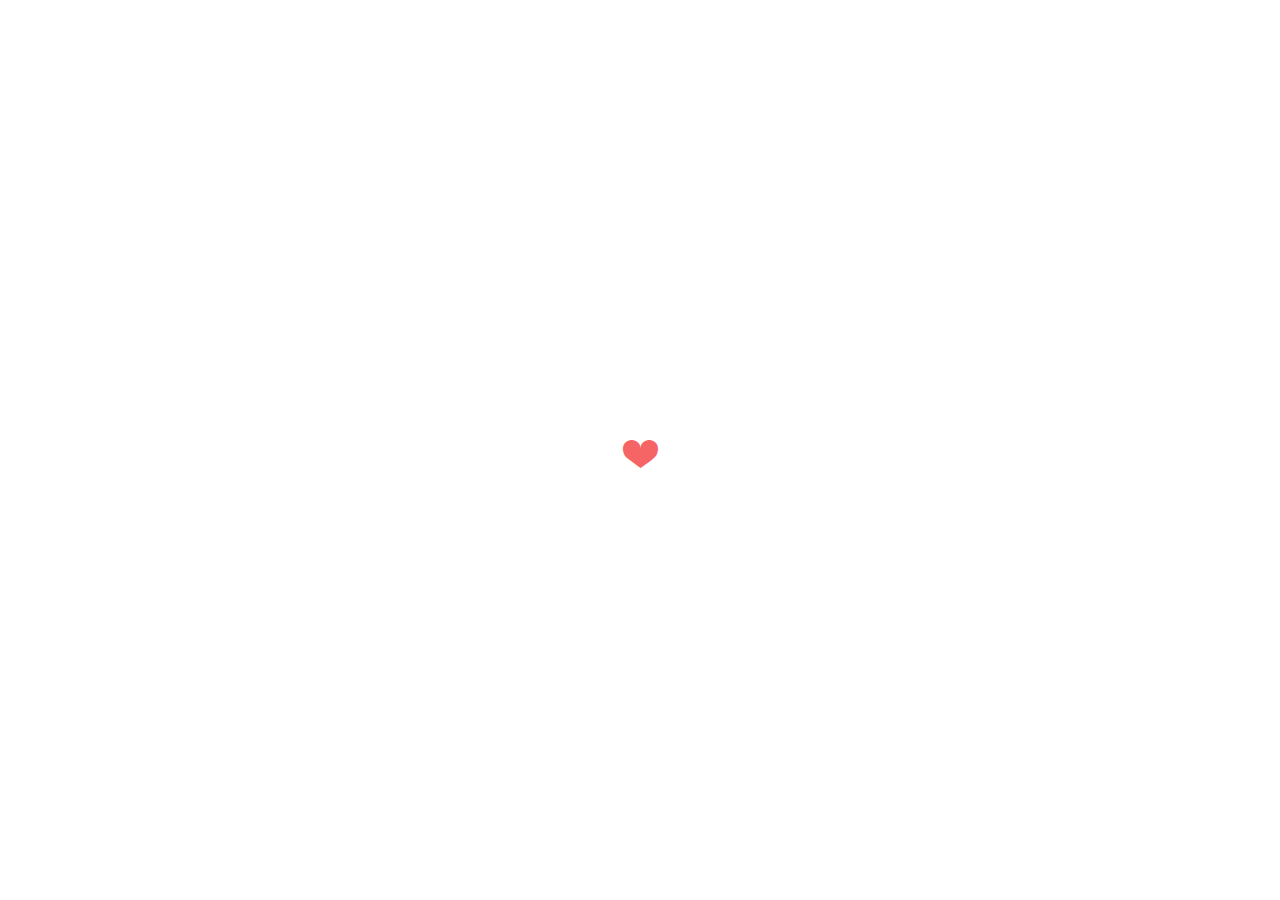
==== commit ab880b16: "peta" ====
--- a/index.html
+++ b/index.html
@@ -1,4 +1,4 @@
-<!DOCTYPE html><html lang="en"><head><meta charset="utf-8"><meta http-equiv="X-UA-Compatible" content="IE=edge"><meta name="viewport" content="width=device-width,initial-scale=1,maximum-scale=1,user-scalable=no"><meta name="HandheldFriendly" content="true"><!--[if IE]><link rel="icon" type="image/png" sizes="192x192" href="android-launchericon-192-192.png"><![endif]--><link rel="icon" type="image/png" sizes="512x512" href="android-launchericon-512-512.png"><link rel="mask-icon" href="safari-pinned-tab.svg" color="#5bbad5"><link href="https://fonts.googleapis.com/css?family=Titillium Web" rel="stylesheet"><meta name="msapplication-TileColor" content="#ffc40d"><meta name="theme-color" content="#ffffff"><link rel="stylesheet" href="https://file.officialapp.website/assets/vue-select.css"><link rel="stylesheet" href="https://cdnjs.cloudflare.com/ajax/libs/font-awesome/5.15.4/css/all.min.css"><link rel="preconnect" href="https://fonts.googleapis.com"><link rel="preconnect" href="https://fonts.gstatic.com" crossorigin><link href="https://fonts.googleapis.com/css2?family=Alex+Brush&family=Ballet&family=Charmonman&family=Glory:wght@500&family=Great+Vibes&family=Urbanist:wght@100&family=WindSong:wght@500&family=Kaisei+HarunoUmi&family=Amiri&display=swap" rel="stylesheet"><title>Zaini dan Mona undangan pernikahan kami</title><meta name="description" content="Zaini dan Mona undangan pernikahan kami, kami berhadap anda dapat berhadir di hari special kami!"><meta name="robots" content="index,follow"><meta name="keywords" content="zaini,mona,barabai,hulu sungai tengah, amuntai,kalimantan selatan, undangan, pernikahan, kawin, wedding"><meta name="author" content="T_A_M"><meta property="og:site_name" content="Zaini dan Mona"><meta property="og:title" content="Zaini dan Mona undangan pernikahan kami"><meta property="og:site" content="Zaini dan Mona undangan pernikahan kami"><meta property="og:type" content="website"><meta property="og:url" content="https://officialapp.github.io/weddingtest/#/"><meta property="og:image" content="https://officialapp.github.io/weddingtest/og.jpg"><meta property="og:image:width" content="1200"><meta property="og:image:height" content="627"><meta property="og:description" content="Zaini dan Mona undangan pernikahan kami, kami berhadap anda dapat berhadir di hari special kami!"><meta property="og:updated_time" content="1440432930"><link href="css/chunk-62141781.11452e69.css" rel="prefetch"><link href="css/chunk-97903dc2.df02bd30.css" rel="prefetch"><link href="css/chunk-af48f40c.30a57960.css" rel="prefetch"><link href="css/page-admin-nikah-acara~page-admin-nikah-comment~page-admin-nikah-galery~page-admin-nikah-index~page-~d6cec0eb.404255ab.css" rel="prefetch"><link href="css/page-test~fcee1841.8ffa37d0.css" rel="prefetch"><link href="css/page-undangan-index~31ecd969.5da6ce16.css" rel="prefetch"><link href="js/chunk-62141781.822bfc25.js" rel="prefetch"><link href="js/chunk-97903dc2.f8f74394.js" rel="prefetch"><link href="js/chunk-af48f40c.1517d719.js" rel="prefetch"><link href="js/chunk-cb8bd7c4.a199fe75.js" rel="prefetch"><link href="js/page-404~b42b143f.1ba79d08.js" rel="prefetch"><link href="js/page-admin-index~8e2ee601.926b46de.js" rel="prefetch"><link href="js/page-admin-nikah-acara~bb94f058.2f98d904.js" rel="prefetch"><link href="js/page-admin-nikah-acara~page-admin-nikah-comment~page-admin-nikah-galery~page-admin-nikah-index~page-~d6cec0eb.813dee72.js" rel="prefetch"><link href="js/page-admin-nikah-comment~12f5e1ca.62f06dc4.js" rel="prefetch"><link href="js/page-admin-nikah-galery~dd43ac2e.0767f5a1.js" rel="prefetch"><link href="js/page-admin-nikah-index~511f6ec4.a1cefa64.js" rel="prefetch"><link href="js/page-admin-nikah-mempelai~c2a8d1ec.039ebfad.js" rel="prefetch"><link href="js/page-admin-nikah-pria~f5789d91.193cbaa0.js" rel="prefetch"><link href="js/page-admin-nikah-wanita~9ba64b0f.f35559c7.js" rel="prefetch"><link href="js/page-login~320619dd.e66423e6.js" rel="prefetch"><link href="js/page-test~fcee1841.3cec67ae.js" rel="prefetch"><link href="js/page-undangan-index~31ecd969.9f4b2489.js" rel="prefetch"><link href="css/app~bc5f445c.e5091971.css" rel="preload" as="style"><link href="css/app~d0ae3f07.429e50b6.css" rel="preload" as="style"><link href="css/chunk-vendors~4a8239e8.e61d5c10.css" rel="preload" as="style"><link href="css/chunk-vendors~5068d5f8.582dcb44.css" rel="preload" as="style"><link href="css/chunk-vendors~e047c002.bd659205.css" rel="preload" as="style"><link href="js/app~bc5f445c.715c80b9.js" rel="preload" as="script"><link href="js/app~d0ae3f07.04e609f1.js" rel="preload" as="script"><link href="js/chunk-vendors~074dc65d.e16b67ac.js" rel="preload" as="script"><link href="js/chunk-vendors~0f08bdbc.80dbe8fc.js" rel="preload" as="script"><link href="js/chunk-vendors~0f485567.ec7185d3.js" rel="preload" as="script"><link href="js/chunk-vendors~18eda011.35c9fe77.js" rel="preload" as="script"><link href="js/chunk-vendors~1c3a2c3f.17fb4142.js" rel="preload" as="script"><link href="js/chunk-vendors~1f20a385.32f04333.js" rel="preload" as="script"><link href="js/chunk-vendors~1fb195ae.4c80839f.js" rel="preload" as="script"><link href="js/chunk-vendors~4a8239e8.8c9338d5.js" rel="preload" as="script"><link href="js/chunk-vendors~5068d5f8.793096b9.js" rel="preload" as="script"><link href="js/chunk-vendors~670e76f6.050ee35d.js" rel="preload" as="script"><link href="js/chunk-vendors~678675a8.94479e33.js" rel="preload" as="script"><link href="js/chunk-vendors~6ff199a4.45cc711c.js" rel="preload" as="script"><link href="js/chunk-vendors~73081ec5.39d1d0d4.js" rel="preload" as="script"><link href="js/chunk-vendors~77bf5e45.b1c7ff19.js" rel="preload" as="script"><link href="js/chunk-vendors~7ffa8a2f.95811097.js" rel="preload" as="script"><link href="js/chunk-vendors~8aaa0a96.842e3cf8.js" rel="preload" as="script"><link href="js/chunk-vendors~987e6011.70e60ade.js" rel="preload" as="script"><link href="js/chunk-vendors~9c4131f8.3026e3d0.js" rel="preload" as="script"><link href="js/chunk-vendors~a61ebcbd.63484444.js" rel="preload" as="script"><link href="js/chunk-vendors~a6cd21c3.8a30a46c.js" rel="preload" as="script"><link href="js/chunk-vendors~b58f7129.4a94c3a6.js" rel="preload" as="script"><link href="js/chunk-vendors~b5906859.9b55f318.js" rel="preload" as="script"><link href="js/chunk-vendors~c1554789.0cebe6e9.js" rel="preload" as="script"><link href="js/chunk-vendors~daa565d3.fa408697.js" rel="preload" as="script"><link href="js/chunk-vendors~e041e925.0e1fde92.js" rel="preload" as="script"><link href="js/chunk-vendors~e047c002.ad1cfc58.js" rel="preload" as="script"><link href="js/chunk-vendors~e4173fa2.b6a0bb65.js" rel="preload" as="script"><link href="js/chunk-vendors~f1715247.9af21e1b.js" rel="preload" as="script"><link href="js/chunk-vendors~fdc6512a.80e62795.js" rel="preload" as="script"><link href="css/chunk-vendors~e047c002.bd659205.css" rel="stylesheet"><link href="css/chunk-vendors~5068d5f8.582dcb44.css" rel="stylesheet"><link href="css/chunk-vendors~4a8239e8.e61d5c10.css" rel="stylesheet"><link href="css/app~d0ae3f07.429e50b6.css" rel="stylesheet"><link href="css/app~bc5f445c.e5091971.css" rel="stylesheet"><link rel="icon" type="image/png" sizes="32x32" href="img/icons/favicon-32x32.png"><link rel="icon" type="image/png" sizes="16x16" href="img/icons/favicon-16x16.png"><link rel="manifest" href="manifest.json"><meta name="theme-color" content="#1da025"><meta name="apple-mobile-web-app-capable" content="no"><meta name="apple-mobile-web-app-status-bar-style" content="default"><meta name="apple-mobile-web-app-title" content="officialapp"><link rel="apple-touch-icon" href="img/icons/apple-touch-icon-152x152.png"><link rel="mask-icon" href="img/icons/safari-pinned-tab.svg" color="#1da025"><meta name="msapplication-TileImage" content="img/icons/msapplication-icon-144x144.png"><meta name="msapplication-TileColor" content="#000000"></head><script src="https://cdn.jsdelivr.net/npm/axios/dist/axios.min.js"></script><body><noscript><strong>We're sorry but vnuxt doesn't work properly without JavaScript enabled. Please enable it to continue.</strong></noscript><div id="app"></div><script src="https://cdnjs.cloudflare.com/ajax/libs/wow/1.1.2/wow.min.js"></script><script src="https://cdnjs.cloudflare.com/ajax/libs/xlsx/0.13.5/xlsx.full.min.js"></script><script src="https://cdn.jsdelivr.net/npm/@turf/turf@5/turf.min.js"></script><script src="./fastclick.min.js"></script><script>// WEB PWA NOTIFICATION
+<!DOCTYPE html><html lang="en"><head><meta charset="utf-8"><meta http-equiv="X-UA-Compatible" content="IE=edge"><meta name="viewport" content="width=device-width,initial-scale=1,maximum-scale=1,user-scalable=no"><meta name="HandheldFriendly" content="true"><!--[if IE]><link rel="icon" type="image/png" sizes="192x192" href="android-launchericon-192-192.png"><![endif]--><link rel="icon" type="image/png" sizes="512x512" href="android-launchericon-512-512.png"><link rel="mask-icon" href="safari-pinned-tab.svg" color="#5bbad5"><link href="https://fonts.googleapis.com/css?family=Titillium Web" rel="stylesheet"><meta name="msapplication-TileColor" content="#ffc40d"><meta name="theme-color" content="#ffffff"><link rel="stylesheet" href="https://file.officialapp.website/assets/vue-select.css"><link rel="stylesheet" href="https://cdnjs.cloudflare.com/ajax/libs/font-awesome/5.15.4/css/all.min.css"><link rel="preconnect" href="https://fonts.googleapis.com"><link rel="preconnect" href="https://fonts.gstatic.com" crossorigin><link href="https://fonts.googleapis.com/css2?family=Alex+Brush&family=Ballet&family=Charmonman&family=Glory:wght@500&family=Great+Vibes&family=Urbanist:wght@100&family=WindSong:wght@500&family=Kaisei+HarunoUmi&family=Amiri&display=swap" rel="stylesheet"><title>Zaini dan Mona undangan pernikahan kami</title><meta name="description" content="Zaini dan Mona undangan pernikahan kami, kami berhadap anda dapat berhadir di hari special kami!"><meta name="robots" content="index,follow"><meta name="keywords" content="zaini,mona,barabai,hulu sungai tengah, amuntai,kalimantan selatan, undangan, pernikahan, kawin, wedding"><meta name="author" content="T_A_M"><meta property="og:site_name" content="Zaini dan Mona"><meta property="og:title" content="Zaini dan Mona undangan pernikahan kami"><meta property="og:site" content="Zaini dan Mona undangan pernikahan kami"><meta property="og:type" content="website"><meta property="og:url" content="https://officialapp.github.io/weddingtest/#/"><meta property="og:image" content="https://officialapp.github.io/weddingtest/og.jpg"><meta property="og:image:width" content="1200"><meta property="og:image:height" content="627"><meta property="og:description" content="Zaini dan Mona undangan pernikahan kami, kami berhadap anda dapat berhadir di hari special kami!"><meta property="og:updated_time" content="1440432930"><link href="css/chunk-62141781.11452e69.css" rel="prefetch"><link href="css/chunk-97903dc2.df02bd30.css" rel="prefetch"><link href="css/chunk-af48f40c.30a57960.css" rel="prefetch"><link href="css/page-admin-nikah-acara~page-admin-nikah-comment~page-admin-nikah-galery~page-admin-nikah-index~page-~d6cec0eb.404255ab.css" rel="prefetch"><link href="css/page-test~fcee1841.8ffa37d0.css" rel="prefetch"><link href="css/page-undangan-index~31ecd969.5da6ce16.css" rel="prefetch"><link href="js/chunk-62141781.69bdd468.js" rel="prefetch"><link href="js/chunk-97903dc2.d841e741.js" rel="prefetch"><link href="js/chunk-af48f40c.38a4c7a6.js" rel="prefetch"><link href="js/chunk-cb8bd7c4.9a5877fd.js" rel="prefetch"><link href="js/page-404~b42b143f.1ba79d08.js" rel="prefetch"><link href="js/page-admin-index~6773c5d6.c535e231.js" rel="prefetch"><link href="js/page-admin-nikah-acara~bb94f058.1c7e05eb.js" rel="prefetch"><link href="js/page-admin-nikah-acara~page-admin-nikah-comment~page-admin-nikah-galery~page-admin-nikah-index~page-~d6cec0eb.5799ff25.js" rel="prefetch"><link href="js/page-admin-nikah-comment~12f5e1ca.77467e0f.js" rel="prefetch"><link href="js/page-admin-nikah-galery~dd43ac2e.ab3555ae.js" rel="prefetch"><link href="js/page-admin-nikah-index~417d630f.dfe1f37d.js" rel="prefetch"><link href="js/page-admin-nikah-mempelai~c2a8d1ec.3bd0fd6b.js" rel="prefetch"><link href="js/page-admin-nikah-pria~f5789d91.658668d6.js" rel="prefetch"><link href="js/page-admin-nikah-wanita~9ba64b0f.01774444.js" rel="prefetch"><link href="js/page-login~320619dd.7575704c.js" rel="prefetch"><link href="js/page-test~fcee1841.f95b6287.js" rel="prefetch"><link href="js/page-undangan-index~31ecd969.45869ce1.js" rel="prefetch"><link href="css/app~bc5f445c.e5091971.css" rel="preload" as="style"><link href="css/app~d0ae3f07.429e50b6.css" rel="preload" as="style"><link href="css/chunk-vendors~4a8239e8.e61d5c10.css" rel="preload" as="style"><link href="css/chunk-vendors~5068d5f8.582dcb44.css" rel="preload" as="style"><link href="css/chunk-vendors~e047c002.bd659205.css" rel="preload" as="style"><link href="js/app~bc5f445c.ef50d590.js" rel="preload" as="script"><link href="js/app~d0ae3f07.c04fcc25.js" rel="preload" as="script"><link href="js/chunk-vendors~074dc65d.e16b67ac.js" rel="preload" as="script"><link href="js/chunk-vendors~0f08bdbc.80dbe8fc.js" rel="preload" as="script"><link href="js/chunk-vendors~0f485567.ec7185d3.js" rel="preload" as="script"><link href="js/chunk-vendors~18eda011.35c9fe77.js" rel="preload" as="script"><link href="js/chunk-vendors~1c3a2c3f.17fb4142.js" rel="preload" as="script"><link href="js/chunk-vendors~1f20a385.32f04333.js" rel="preload" as="script"><link href="js/chunk-vendors~1fb195ae.4c80839f.js" rel="preload" as="script"><link href="js/chunk-vendors~4a8239e8.8c9338d5.js" rel="preload" as="script"><link href="js/chunk-vendors~5068d5f8.793096b9.js" rel="preload" as="script"><link href="js/chunk-vendors~670e76f6.050ee35d.js" rel="preload" as="script"><link href="js/chunk-vendors~678675a8.94479e33.js" rel="preload" as="script"><link href="js/chunk-vendors~6ff199a4.e10495b2.js" rel="preload" as="script"><link href="js/chunk-vendors~73081ec5.39d1d0d4.js" rel="preload" as="script"><link href="js/chunk-vendors~77bf5e45.b1c7ff19.js" rel="preload" as="script"><link href="js/chunk-vendors~7ffa8a2f.95811097.js" rel="preload" as="script"><link href="js/chunk-vendors~8aaa0a96.842e3cf8.js" rel="preload" as="script"><link href="js/chunk-vendors~987e6011.70e60ade.js" rel="preload" as="script"><link href="js/chunk-vendors~9c4131f8.3026e3d0.js" rel="preload" as="script"><link href="js/chunk-vendors~a61ebcbd.63484444.js" rel="preload" as="script"><link href="js/chunk-vendors~a6cd21c3.8a30a46c.js" rel="preload" as="script"><link href="js/chunk-vendors~b58f7129.4a94c3a6.js" rel="preload" as="script"><link href="js/chunk-vendors~b5906859.9b55f318.js" rel="preload" as="script"><link href="js/chunk-vendors~c1554789.0cebe6e9.js" rel="preload" as="script"><link href="js/chunk-vendors~daa565d3.fa408697.js" rel="preload" as="script"><link href="js/chunk-vendors~e041e925.0e1fde92.js" rel="preload" as="script"><link href="js/chunk-vendors~e047c002.ad1cfc58.js" rel="preload" as="script"><link href="js/chunk-vendors~e4173fa2.b6a0bb65.js" rel="preload" as="script"><link href="js/chunk-vendors~f1715247.9af21e1b.js" rel="preload" as="script"><link href="js/chunk-vendors~fdc6512a.80e62795.js" rel="preload" as="script"><link href="css/chunk-vendors~e047c002.bd659205.css" rel="stylesheet"><link href="css/chunk-vendors~5068d5f8.582dcb44.css" rel="stylesheet"><link href="css/chunk-vendors~4a8239e8.e61d5c10.css" rel="stylesheet"><link href="css/app~d0ae3f07.429e50b6.css" rel="stylesheet"><link href="css/app~bc5f445c.e5091971.css" rel="stylesheet"><link rel="icon" type="image/png" sizes="32x32" href="img/icons/favicon-32x32.png"><link rel="icon" type="image/png" sizes="16x16" href="img/icons/favicon-16x16.png"><link rel="manifest" href="manifest.json"><meta name="theme-color" content="#1da025"><meta name="apple-mobile-web-app-capable" content="no"><meta name="apple-mobile-web-app-status-bar-style" content="default"><meta name="apple-mobile-web-app-title" content="officialapp"><link rel="apple-touch-icon" href="img/icons/apple-touch-icon-152x152.png"><link rel="mask-icon" href="img/icons/safari-pinned-tab.svg" color="#1da025"><meta name="msapplication-TileImage" content="img/icons/msapplication-icon-144x144.png"><meta name="msapplication-TileColor" content="#000000"></head><script src="https://cdn.jsdelivr.net/npm/axios/dist/axios.min.js"></script><body><noscript><strong>We're sorry but vnuxt doesn't work properly without JavaScript enabled. Please enable it to continue.</strong></noscript><div id="app"></div><script src="https://cdnjs.cloudflare.com/ajax/libs/wow/1.1.2/wow.min.js"></script><script src="https://cdnjs.cloudflare.com/ajax/libs/xlsx/0.13.5/xlsx.full.min.js"></script><script src="https://cdn.jsdelivr.net/npm/@turf/turf@5/turf.min.js"></script><script src="./fastclick.min.js"></script><script>// WEB PWA NOTIFICATION
   
     new WOW().init();
     // ANDROID IOS NOTIFICATION
@@ -6,4 +6,4 @@
       document.addEventListener('DOMContentLoaded', function() {
         FastClick.attach(document.body);
       }, false);
-    }</script><script src="js/chunk-vendors~0f485567.ec7185d3.js"></script><script src="js/chunk-vendors~7ffa8a2f.95811097.js"></script><script src="js/chunk-vendors~a61ebcbd.63484444.js"></script><script src="js/chunk-vendors~1fb195ae.4c80839f.js"></script><script src="js/chunk-vendors~c1554789.0cebe6e9.js"></script><script src="js/chunk-vendors~f1715247.9af21e1b.js"></script><script src="js/chunk-vendors~0f08bdbc.80dbe8fc.js"></script><script src="js/chunk-vendors~a6cd21c3.8a30a46c.js"></script><script src="js/chunk-vendors~e041e925.0e1fde92.js"></script><script src="js/chunk-vendors~8aaa0a96.842e3cf8.js"></script><script src="js/chunk-vendors~e4173fa2.b6a0bb65.js"></script><script src="js/chunk-vendors~18eda011.35c9fe77.js"></script><script src="js/chunk-vendors~e047c002.ad1cfc58.js"></script><script src="js/chunk-vendors~73081ec5.39d1d0d4.js"></script><script src="js/chunk-vendors~670e76f6.050ee35d.js"></script><script src="js/chunk-vendors~074dc65d.e16b67ac.js"></script><script src="js/chunk-vendors~9c4131f8.3026e3d0.js"></script><script src="js/chunk-vendors~678675a8.94479e33.js"></script><script src="js/chunk-vendors~987e6011.70e60ade.js"></script><script src="js/chunk-vendors~b5906859.9b55f318.js"></script><script src="js/chunk-vendors~1f20a385.32f04333.js"></script><script src="js/chunk-vendors~77bf5e45.b1c7ff19.js"></script><script src="js/chunk-vendors~b58f7129.4a94c3a6.js"></script><script src="js/chunk-vendors~1c3a2c3f.17fb4142.js"></script><script src="js/chunk-vendors~fdc6512a.80e62795.js"></script><script src="js/chunk-vendors~5068d5f8.793096b9.js"></script><script src="js/chunk-vendors~6ff199a4.45cc711c.js"></script><script src="js/chunk-vendors~4a8239e8.8c9338d5.js"></script><script src="js/chunk-vendors~daa565d3.fa408697.js"></script><script src="js/app~d0ae3f07.04e609f1.js"></script><script src="js/app~bc5f445c.715c80b9.js"></script></body></html>+    }</script><script src="js/chunk-vendors~0f485567.ec7185d3.js"></script><script src="js/chunk-vendors~7ffa8a2f.95811097.js"></script><script src="js/chunk-vendors~a61ebcbd.63484444.js"></script><script src="js/chunk-vendors~1fb195ae.4c80839f.js"></script><script src="js/chunk-vendors~c1554789.0cebe6e9.js"></script><script src="js/chunk-vendors~f1715247.9af21e1b.js"></script><script src="js/chunk-vendors~0f08bdbc.80dbe8fc.js"></script><script src="js/chunk-vendors~a6cd21c3.8a30a46c.js"></script><script src="js/chunk-vendors~e041e925.0e1fde92.js"></script><script src="js/chunk-vendors~8aaa0a96.842e3cf8.js"></script><script src="js/chunk-vendors~e4173fa2.b6a0bb65.js"></script><script src="js/chunk-vendors~18eda011.35c9fe77.js"></script><script src="js/chunk-vendors~e047c002.ad1cfc58.js"></script><script src="js/chunk-vendors~73081ec5.39d1d0d4.js"></script><script src="js/chunk-vendors~670e76f6.050ee35d.js"></script><script src="js/chunk-vendors~074dc65d.e16b67ac.js"></script><script src="js/chunk-vendors~9c4131f8.3026e3d0.js"></script><script src="js/chunk-vendors~678675a8.94479e33.js"></script><script src="js/chunk-vendors~987e6011.70e60ade.js"></script><script src="js/chunk-vendors~b5906859.9b55f318.js"></script><script src="js/chunk-vendors~1f20a385.32f04333.js"></script><script src="js/chunk-vendors~77bf5e45.b1c7ff19.js"></script><script src="js/chunk-vendors~b58f7129.4a94c3a6.js"></script><script src="js/chunk-vendors~1c3a2c3f.17fb4142.js"></script><script src="js/chunk-vendors~fdc6512a.80e62795.js"></script><script src="js/chunk-vendors~5068d5f8.793096b9.js"></script><script src="js/chunk-vendors~6ff199a4.e10495b2.js"></script><script src="js/chunk-vendors~4a8239e8.8c9338d5.js"></script><script src="js/chunk-vendors~daa565d3.fa408697.js"></script><script src="js/app~d0ae3f07.c04fcc25.js"></script><script src="js/app~bc5f445c.ef50d590.js"></script></body></html>